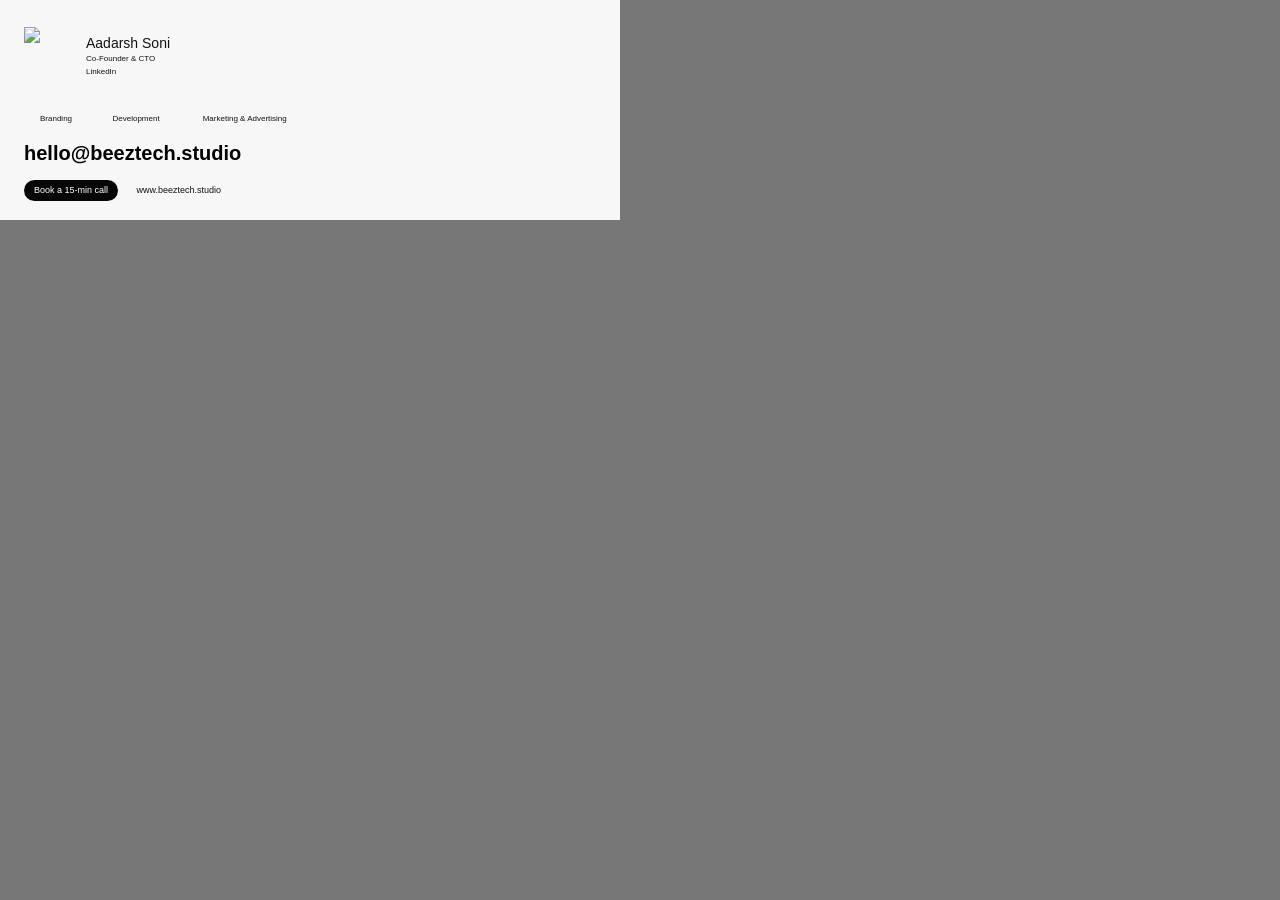
==== index.html @ f5693d4f "Update email address in index.html" ====
<!doctype html>
<html lang="en">

<head>
    <meta charset="UTF-8" />
    <meta name="viewport" content="width=device-width, initial-scale=1.0" />
    <title>Email Signature</title>
</head>

<body style="margin:0;padding:0;background:#777777;">
    <table role="presentation" cellpadding="0" cellspacing="0" border="0" width="620" height="220" style="width:620px;max-width:620px;height:220px;border-collapse:collapse;
           font-family:'Segoe UI','Helvetica Neue',Helvetica,Arial,sans-serif;
           background:#f7f7f7;
           background-image: url('https://raw.githubusercontent.com/abhisheksonias/email/main/logo.png'),
                             url('https://raw.githubusercontent.com/abhisheksonias/email/main/side6.png'),
                             url('https://raw.githubusercontent.com/abhisheksonias/email/main/bg.png');
           background-repeat: no-repeat, no-repeat, no-repeat;
           background-position: right 40px bottom 117px, right -10px top 0px, center;
           background-size: 130px auto, contain, cover;">

        <!-- SPACER: top margin = 15px -->
        <tr>
            <td height="15" style="height:15px;font-size:0;line-height:0;padding:0;"><img
                    src="[data-uri]" width="1"
                    height="15" style="display:block;width:1px;height:15px;" alt="" /></td>
        </tr>

        <!-- ROW 1: Avatar + Name block -->
        <tr>
            <td style="padding:0 24px;font-size:0;line-height:0;">
                <table role="presentation" cellpadding="0" cellspacing="0" border="0" style="border-collapse:collapse;">
                    <tr>
                        <td width="62" valign="top" style="width:62px;padding:0;vertical-align:top;">
                            <img src="https://raw.githubusercontent.com/abhisheksonias/email/main/aadarshh.png"
                                alt="Abhishek Soni" width="52" height="60"
                                style="display:block;border:0;outline:none;text-decoration:none;width:52px;height:60px;" />
                        </td>
                        <td valign="top" style="padding:0;vertical-align:top;">
                            <table role="presentation" cellpadding="0" cellspacing="0" border="0"
                                style="border-collapse:collapse;">
                                <!-- SPACER: push name down from top of avatar = 8px -->
                                <tr>
                                    <td height="8" style="height:8px;font-size:0;line-height:0;padding:0;"><img
                                            src="[data-uri]"
                                            width="1" height="8" style="display:block;width:1px;height:8px;" alt="" />
                                    </td>
                                </tr>
                                <tr>
                                    <td
                                        style="padding:0;font-size:14px;font-weight:500;color:#131316;line-height:16px;white-space:nowrap;">
                                        Aadarsh Soni</td>
                                </tr>
                                <!-- SPACER: name → designation gap = 3px -->
                                <tr>
                                    <td height="3" style="height:3px;font-size:0;line-height:0;padding:0;"><img
                                            src="[data-uri]"
                                            width="1" height="3" style="display:block;width:1px;height:3px;" alt="" />
                                    </td>
                                </tr>
                                <tr>
                                    <td
                                        style="padding:0;font-size:8px;font-weight:400;color:#131316;line-height:10px;white-space:nowrap;">
                                        Co-Founder &amp; CTO</td>
                                </tr>
                                <!-- SPACER: designation → social gap = 3px -->
                                <tr>
                                    <td height="3" style="height:3px;font-size:0;line-height:0;padding:0;"><img
                                            src="[data-uri]"
                                            width="1" height="3" style="display:block;width:1px;height:3px;" alt="" />
                                    </td>
                                </tr>
                                <tr>
                                    <td
                                        style="padding:0;font-size:8px;font-weight:400;color:#131316;line-height:10px;white-space:nowrap;">
                                        <a href="https://www.linkedin.com/in/aadarsh-soni01/" target="_blank"
                                            style="color:#131316;text-decoration:none;">
                                            LinkedIn
                                        </a>
                                    </td>
                                </tr>
                            </table>
                        </td>
                    </tr>
                </table>
            </td>
        </tr>

        <!-- SPACER: name block → services gap = 12px -->
        <tr>
            <td height="12" style="height:12px;font-size:0;line-height:0;padding:0;"><img
                    src="[data-uri]" width="1"
                    height="12" style="display:block;width:1px;height:12px;" alt="" /></td>
        </tr>

        <!-- ROW 2: Services -->
        <tr>
            <td style="padding:0 24px;font-size:0;line-height:0;">
                <table role="presentation" cellpadding="0" cellspacing="0" border="0" width="410"
                    style="border-collapse:collapse;width:280px;">
                    <tr>
                        <td width="110" style="width:110px;padding:0 8px 0 0;vertical-align:middle;white-space:nowrap;">
                            <img src="https://raw.githubusercontent.com/abhisheksonias/email/main/1.png" alt=""
                                width="12" height="12"
                                style="display:inline-block;vertical-align:middle;border:0;width:12px;height:12px;" />
                            <span
                                style="display:inline-block;vertical-align:middle;color:#131316;font-size:8px;font-weight:500;line-height:12px;margin-left:4px;">Branding</span>
                        </td>
                        <td width="135" style="width:135px;padding:0 8px 0 0;vertical-align:middle;white-space:nowrap;">
                            <img src="https://raw.githubusercontent.com/abhisheksonias/email/main/2.png" alt=""
                                width="12" height="12"
                                style="display:inline-block;vertical-align:middle;border:0;width:12px;height:12px;" />
                            <span
                                style="display:inline-block;vertical-align:middle;color:#131316;font-size:8px;font-weight:500;line-height:12px;margin-left:4px;">Development</span>
                        </td>
                        <td width="165" style="width:165px;padding:0;vertical-align:middle;white-space:nowrap;">
                            <img src="https://raw.githubusercontent.com/abhisheksonias/email/main/3.png" alt=""
                                width="12" height="12"
                                style="display:inline-block;vertical-align:middle;border:0;width:12px;height:12px;" />
                            <span
                                style="display:inline-block;vertical-align:middle;color:#131316;font-size:8px;font-weight:500;line-height:12px;margin-left:4px;">Marketing
                                &amp; Advertising</span>
                        </td>
                    </tr>
                </table>
            </td>
        </tr>

        <!-- SPACER: services → email gap = 10px -->
        <tr>
            <td height="10" style="height:10px;font-size:0;line-height:0;padding:0;"><img
                    src="[data-uri]" width="1"
                    height="10" style="display:block;width:1px;height:10px;" alt="" /></td>
        </tr>

        <!-- ROW 3: Email address -->
        <tr>
            <td style="padding:0 24px;font-size:0;line-height:0;">
                <a href="mailto:hello@beeztech.studio" style="color:#000000;text-decoration:none;">
                    <span
                        style="color:#000000;text-decoration:none;font-size:20px;font-weight:700;line-height:22px;">hello</span><!--
      --><span style="color:#000000;text-decoration:none;font-size:20px;font-weight:700;line-height:22px;">&#64;</span><!--
      --><span style="color:#000000;text-decoration:none;font-size:20px;font-weight:700;line-height:22px;">beeztech.studio</span>
                </a>
            </td>
        </tr>

        <!-- SPACER: email → button row gap = 7px -->
        <tr>
            <td height="7" style="height:7px;font-size:0;line-height:0;padding:0;"><img
                    src="[data-uri]" width="1"
                    height="7" style="display:block;width:1px;height:7px;" alt="" /></td>
        </tr>

        <!-- ROW 4: CTA button + website URL -->
        <tr>
            <td style="padding:0 24px;font-size:0;line-height:0;">
                <table role="presentation" cellpadding="0" cellspacing="0" border="0"
                    style="border-collapse:collapse;width:200px;">
                    <tr>
                        <td style="padding:0;vertical-align:middle;">
                            <a href="https://cal.com/beeztech2003/lets-connect" target="_blank"
                                rel="noopener noreferrer"
                                style="display:inline-block;padding:6px 10px;border-radius:999px;background:#070707;color:#ffffff;text-decoration:none;font-size:9px;font-weight:400;line-height:1;white-space:nowrap;">
                                Book a 15-min call
                            </a>
                        </td>
                        <!-- SPACER: button → URL gap = 15px (change this width to adjust) -->
                        <td width="15" style="width:15px;font-size:0;line-height:0;padding:0;"><img
                                src="[data-uri]"
                                width="15" height="1" style="display:block;width:15px;height:1px;" alt="" /></td>
                        <td style="padding:0;vertical-align:middle;">
                            <a href="https://www.beeztech.studio" target="_blank" rel="noopener noreferrer"
                                style="display:inline-block;color:#131316;text-decoration:none;font-size:9px;font-weight:400;line-height:1;white-space:nowrap;">
                                www.beeztech.studio
                            </a>
                        </td>
                    </tr>
                </table>
            </td>
        </tr>

        <!-- SPACER: bottom margin = 15px -->
        <tr>
            <td height="15" style="height:15px;font-size:0;line-height:0;padding:0;"><img
                    src="[data-uri]" width="1"
                    height="15" style="display:block;width:1px;height:15px;" alt="" /></td>
        </tr>

    </table>
</body>

</html>
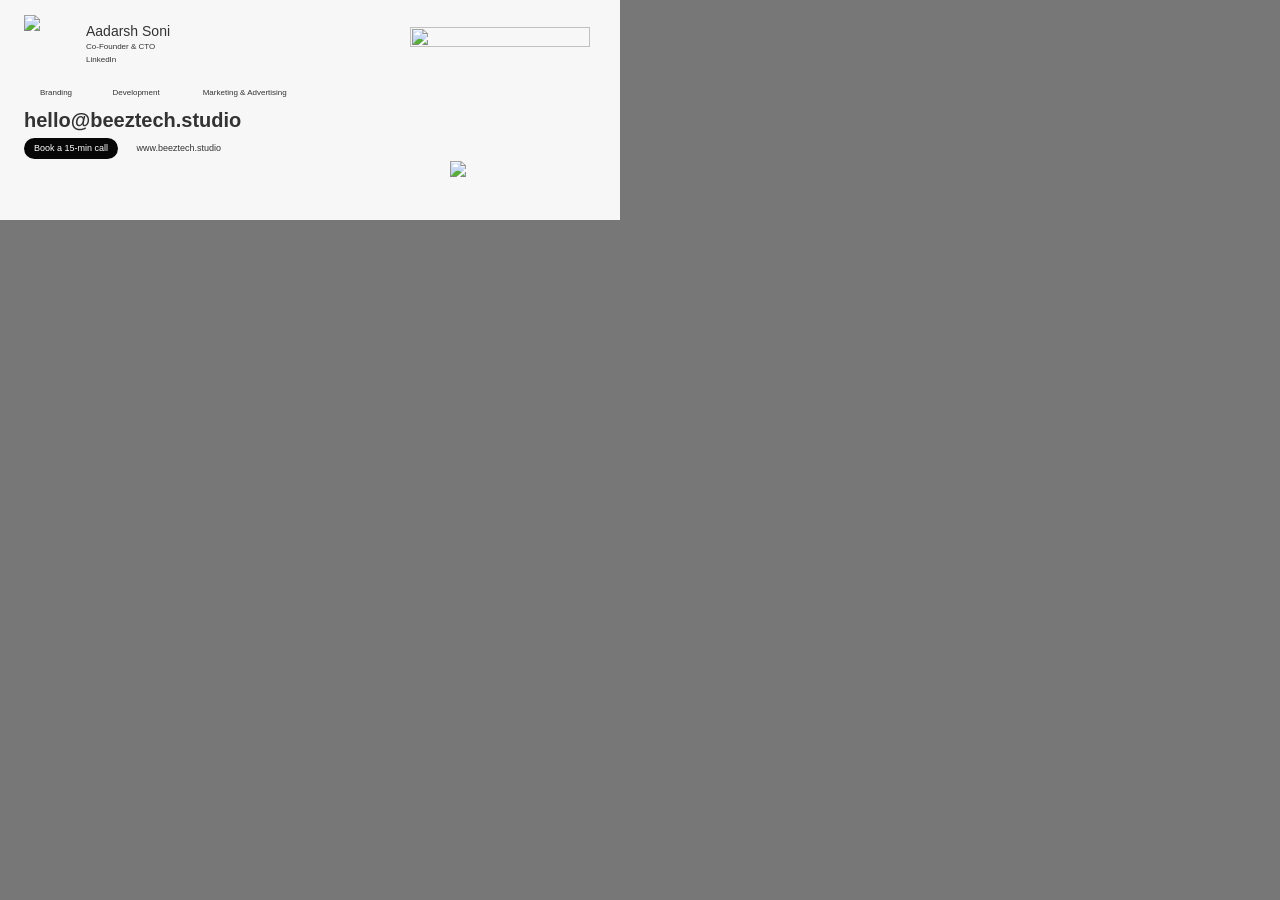
==== commit 14bdbbaa: "Enhance email signature HTML structure and styles for better responsiveness and add color scheme met" ====
--- a/index.html
+++ b/index.html
@@ -4,188 +4,228 @@
 <head>
     <meta charset="UTF-8" />
     <meta name="viewport" content="width=device-width, initial-scale=1.0" />
+    <meta name="color-scheme" content="light" />
+    <meta name="supported-color-schemes" content="light" />
     <title>Email Signature</title>
 </head>
 
 <body style="margin:0;padding:0;background:#777777;">
-    <table role="presentation" cellpadding="0" cellspacing="0" border="0" width="620" height="220" style="width:620px;max-width:620px;height:220px;border-collapse:collapse;
-           font-family:'Segoe UI','Helvetica Neue',Helvetica,Arial,sans-serif;
-           background:#f7f7f7;
-           background-image: url('https://raw.githubusercontent.com/abhisheksonias/email/main/logo.png'),
-                             url('https://raw.githubusercontent.com/abhisheksonias/email/main/side6.png'),
-                             url('https://raw.githubusercontent.com/abhisheksonias/email/main/bg.png');
-           background-repeat: no-repeat, no-repeat, no-repeat;
-           background-position: right 40px bottom 117px, right -10px top 0px, center;
-           background-size: 130px auto, contain, cover;">
-
-        <!-- SPACER: top margin = 15px -->
+    <table role="presentation" cellpadding="0" cellspacing="0" border="0" width="620" height="220" bgcolor="#F7F7F7"
+        style="width:620px;max-width:620px;height:220px;border-collapse:collapse;font-family:'Segoe UI','Helvetica Neue',Helvetica,Arial,sans-serif;background-color:#F7F7F7;">
         <tr>
-            <td height="15" style="height:15px;font-size:0;line-height:0;padding:0;"><img
-                    src="[data-uri]" width="1"
-                    height="15" style="display:block;width:1px;height:15px;" alt="" /></td>
-        </tr>
-
-        <!-- ROW 1: Avatar + Name block -->
-        <tr>
-            <td style="padding:0 24px;font-size:0;line-height:0;">
-                <table role="presentation" cellpadding="0" cellspacing="0" border="0" style="border-collapse:collapse;">
-                    <tr>
-                        <td width="62" valign="top" style="width:62px;padding:0;vertical-align:top;">
-                            <img src="https://raw.githubusercontent.com/abhisheksonias/email/main/aadarshh.png"
-                                alt="Abhishek Soni" width="52" height="60"
-                                style="display:block;border:0;outline:none;text-decoration:none;width:52px;height:60px;" />
-                        </td>
-                        <td valign="top" style="padding:0;vertical-align:top;">
-                            <table role="presentation" cellpadding="0" cellspacing="0" border="0"
-                                style="border-collapse:collapse;">
-                                <!-- SPACER: push name down from top of avatar = 8px -->
+            <!-- LEFT: content -->
+            <td width="400" valign="top" bgcolor="#F7F7F7"
+                style="width:400px;vertical-align:top;background-color:#F7F7F7;padding:0;">
+                <table role="presentation" cellpadding="0" cellspacing="0" border="0" width="100%" bgcolor="#F7F7F7"
+                    style="border-collapse:collapse;width:100%;background-color:#F7F7F7;">
+
+                    <!-- SPACER: top margin = 15px -->
+                    <tr>
+                        <td height="15" bgcolor="#F7F7F7"
+                            style="height:15px;font-size:0;line-height:0;padding:0;background-color:#F7F7F7;"><img
+                                src="[data-uri]"
+                                width="1" height="15" style="display:block;width:1px;height:15px;" alt="" /></td>
+                    </tr>
+
+                    <!-- ROW 1: Avatar + Name block -->
+                    <tr>
+                        <td bgcolor="#F7F7F7" style="padding:0 24px;font-size:0;line-height:0;background-color:#F7F7F7;">
+                            <table role="presentation" cellpadding="0" cellspacing="0" border="0" bgcolor="#F7F7F7"
+                                style="border-collapse:collapse;background-color:#F7F7F7;">
                                 <tr>
-                                    <td height="8" style="height:8px;font-size:0;line-height:0;padding:0;"><img
-                                            src="[data-uri]"
-                                            width="1" height="8" style="display:block;width:1px;height:8px;" alt="" />
-                                    </td>
-                                </tr>
-                                <tr>
-                                    <td
-                                        style="padding:0;font-size:14px;font-weight:500;color:#131316;line-height:16px;white-space:nowrap;">
-                                        Aadarsh Soni</td>
-                                </tr>
-                                <!-- SPACER: name → designation gap = 3px -->
-                                <tr>
-                                    <td height="3" style="height:3px;font-size:0;line-height:0;padding:0;"><img
-                                            src="[data-uri]"
-                                            width="1" height="3" style="display:block;width:1px;height:3px;" alt="" />
-                                    </td>
-                                </tr>
-                                <tr>
-                                    <td
-                                        style="padding:0;font-size:8px;font-weight:400;color:#131316;line-height:10px;white-space:nowrap;">
-                                        Co-Founder &amp; CTO</td>
-                                </tr>
-                                <!-- SPACER: designation → social gap = 3px -->
-                                <tr>
-                                    <td height="3" style="height:3px;font-size:0;line-height:0;padding:0;"><img
-                                            src="[data-uri]"
-                                            width="1" height="3" style="display:block;width:1px;height:3px;" alt="" />
-                                    </td>
-                                </tr>
-                                <tr>
-                                    <td
-                                        style="padding:0;font-size:8px;font-weight:400;color:#131316;line-height:10px;white-space:nowrap;">
-                                        <a href="https://www.linkedin.com/in/aadarsh-soni01/" target="_blank"
-                                            style="color:#131316;text-decoration:none;">
-                                            LinkedIn
-                                        </a>
+                                    <td width="62" valign="top" bgcolor="#F7F7F7"
+                                        style="width:62px;padding:0;vertical-align:top;background-color:#F7F7F7;">
+                                        <img src="https://raw.githubusercontent.com/abhisheksonias/email/main/aadarshh.png"
+                                            alt="Aadarsh Soni" width="52" height="60"
+                                            style="display:block;border:0;outline:none;text-decoration:none;width:52px;height:60px;" />
+                                    </td>
+                                    <td valign="top" bgcolor="#F7F7F7"
+                                        style="padding:0;vertical-align:top;background-color:#F7F7F7;">
+                                        <table role="presentation" cellpadding="0" cellspacing="0" border="0"
+                                            bgcolor="#F7F7F7" style="border-collapse:collapse;background-color:#F7F7F7;">
+                                            <!-- SPACER: push name down from top of avatar = 8px -->
+                                            <tr>
+                                                <td height="8" bgcolor="#F7F7F7"
+                                                    style="height:8px;font-size:0;line-height:0;padding:0;background-color:#F7F7F7;">
+                                                    <img src="[data-uri]"
+                                                        width="1" height="8"
+                                                        style="display:block;width:1px;height:8px;" alt="" />
+                                                </td>
+                                            </tr>
+                                            <tr>
+                                                <td bgcolor="#F7F7F7"
+                                                    style="padding:0;font-size:14px;font-weight:500;color:#333333;line-height:16px;white-space:nowrap;background-color:#F7F7F7;">
+                                                    Aadarsh Soni</td>
+                                            </tr>
+                                            <!-- SPACER: name → designation gap = 3px -->
+                                            <tr>
+                                                <td height="3" bgcolor="#F7F7F7"
+                                                    style="height:3px;font-size:0;line-height:0;padding:0;background-color:#F7F7F7;">
+                                                    <img src="[data-uri]"
+                                                        width="1" height="3"
+                                                        style="display:block;width:1px;height:3px;" alt="" />
+                                                </td>
+                                            </tr>
+                                            <tr>
+                                                <td bgcolor="#F7F7F7"
+                                                    style="padding:0;font-size:8px;font-weight:400;color:#333333;line-height:10px;white-space:nowrap;background-color:#F7F7F7;">
+                                                    Co-Founder &amp; CTO</td>
+                                            </tr>
+                                            <!-- SPACER: designation → social gap = 3px -->
+                                            <tr>
+                                                <td height="3" bgcolor="#F7F7F7"
+                                                    style="height:3px;font-size:0;line-height:0;padding:0;background-color:#F7F7F7;">
+                                                    <img src="[data-uri]"
+                                                        width="1" height="3"
+                                                        style="display:block;width:1px;height:3px;" alt="" />
+                                                </td>
+                                            </tr>
+                                            <tr>
+                                                <td bgcolor="#F7F7F7"
+                                                    style="padding:0;font-size:8px;font-weight:400;color:#333333;line-height:10px;white-space:nowrap;background-color:#F7F7F7;">
+                                                    <a href="https://www.linkedin.com/in/aadarsh-soni01/"
+                                                        target="_blank"
+                                                        style="color:#333333;text-decoration:none;">
+                                                        LinkedIn
+                                                    </a>
+                                                </td>
+                                            </tr>
+                                        </table>
                                     </td>
                                 </tr>
                             </table>
                         </td>
                     </tr>
+
+                    <!-- SPACER: name block → services gap = 12px -->
+                    <tr>
+                        <td height="12" bgcolor="#F7F7F7"
+                            style="height:12px;font-size:0;line-height:0;padding:0;background-color:#F7F7F7;"><img
+                                src="[data-uri]"
+                                width="1" height="12" style="display:block;width:1px;height:12px;" alt="" /></td>
+                    </tr>
+
+                    <!-- ROW 2: Services -->
+                    <tr>
+                        <td bgcolor="#F7F7F7" style="padding:0 24px;font-size:0;line-height:0;background-color:#F7F7F7;">
+                            <table role="presentation" cellpadding="0" cellspacing="0" border="0" width="280"
+                                bgcolor="#F7F7F7" style="border-collapse:collapse;width:280px;background-color:#F7F7F7;">
+                                <tr>
+                                    <td width="110" bgcolor="#F7F7F7"
+                                        style="width:110px;padding:0 8px 0 0;vertical-align:middle;white-space:nowrap;background-color:#F7F7F7;">
+                                        <img src="https://raw.githubusercontent.com/abhisheksonias/email/main/1.png"
+                                            alt="" width="12" height="12"
+                                            style="display:inline-block;vertical-align:middle;border:0;width:12px;height:12px;" />
+                                        <span
+                                            style="display:inline-block;vertical-align:middle;color:#333333;font-size:8px;font-weight:500;line-height:12px;margin-left:4px;">Branding</span>
+                                    </td>
+                                    <td width="135" bgcolor="#F7F7F7"
+                                        style="width:135px;padding:0 8px 0 0;vertical-align:middle;white-space:nowrap;background-color:#F7F7F7;">
+                                        <img src="https://raw.githubusercontent.com/abhisheksonias/email/main/2.png"
+                                            alt="" width="12" height="12"
+                                            style="display:inline-block;vertical-align:middle;border:0;width:12px;height:12px;" />
+                                        <span
+                                            style="display:inline-block;vertical-align:middle;color:#333333;font-size:8px;font-weight:500;line-height:12px;margin-left:4px;">Development</span>
+                                    </td>
+                                    <td width="165" bgcolor="#F7F7F7"
+                                        style="width:165px;padding:0;vertical-align:middle;white-space:nowrap;background-color:#F7F7F7;">
+                                        <img src="https://raw.githubusercontent.com/abhisheksonias/email/main/3.png"
+                                            alt="" width="12" height="12"
+                                            style="display:inline-block;vertical-align:middle;border:0;width:12px;height:12px;" />
+                                        <span
+                                            style="display:inline-block;vertical-align:middle;color:#333333;font-size:8px;font-weight:500;line-height:12px;margin-left:4px;">Marketing
+                                            &amp; Advertising</span>
+                                    </td>
+                                </tr>
+                            </table>
+                        </td>
+                    </tr>
+
+                    <!-- SPACER: services → email gap = 10px -->
+                    <tr>
+                        <td height="10" bgcolor="#F7F7F7"
+                            style="height:10px;font-size:0;line-height:0;padding:0;background-color:#F7F7F7;"><img
+                                src="[data-uri]"
+                                width="1" height="10" style="display:block;width:1px;height:10px;" alt="" /></td>
+                    </tr>
+
+                    <!-- ROW 3: Email address -->
+                    <tr>
+                        <td bgcolor="#F7F7F7" style="padding:0 24px;font-size:0;line-height:0;background-color:#F7F7F7;">
+                            <a href="mailto:hello@beeztech.studio" style="color:#333333;text-decoration:none;">
+                                <span
+                                    style="color:#333333;text-decoration:none;font-size:20px;font-weight:700;line-height:22px;">hello</span><!--
+      --><span
+                                    style="color:#333333;text-decoration:none;font-size:20px;font-weight:700;line-height:22px;">&#64;</span><!--
+      --><span
+                                    style="color:#333333;text-decoration:none;font-size:20px;font-weight:700;line-height:22px;">beeztech.studio</span>
+                            </a>
+                        </td>
+                    </tr>
+
+                    <!-- SPACER: email → button row gap = 7px -->
+                    <tr>
+                        <td height="7" bgcolor="#F7F7F7"
+                            style="height:7px;font-size:0;line-height:0;padding:0;background-color:#F7F7F7;"><img
+                                src="[data-uri]"
+                                width="1" height="7" style="display:block;width:1px;height:7px;" alt="" /></td>
+                    </tr>
+
+                    <!-- ROW 4: CTA button + website URL -->
+                    <tr>
+                        <td bgcolor="#F7F7F7" style="padding:0 24px;font-size:0;line-height:0;background-color:#F7F7F7;">
+                            <table role="presentation" cellpadding="0" cellspacing="0" border="0" bgcolor="#F7F7F7"
+                                style="border-collapse:collapse;width:200px;background-color:#F7F7F7;">
+                                <tr>
+                                    <td bgcolor="#F7F7F7"
+                                        style="padding:0;vertical-align:middle;background-color:#F7F7F7;">
+                                        <a href="https://cal.com/beeztech2003/lets-connect" target="_blank"
+                                            rel="noopener noreferrer"
+                                            style="display:inline-block;padding:6px 10px;border-radius:999px;background:#070707;color:#ffffff;text-decoration:none;font-size:9px;font-weight:400;line-height:1;white-space:nowrap;">
+                                            Book a 15-min call
+                                        </a>
+                                    </td>
+                                    <!-- SPACER: button → URL gap = 15px -->
+                                    <td width="15" bgcolor="#F7F7F7"
+                                        style="width:15px;font-size:0;line-height:0;padding:0;background-color:#F7F7F7;">
+                                        <img src="[data-uri]"
+                                            width="15" height="1" style="display:block;width:15px;height:1px;"
+                                            alt="" />
+                                    </td>
+                                    <td bgcolor="#F7F7F7"
+                                        style="padding:0;vertical-align:middle;background-color:#F7F7F7;">
+                                        <a href="https://www.beeztech.studio" target="_blank" rel="noopener noreferrer"
+                                            style="display:inline-block;color:#333333;text-decoration:none;font-size:9px;font-weight:400;line-height:1;white-space:nowrap;">
+                                            www.beeztech.studio
+                                        </a>
+                                    </td>
+                                </tr>
+                            </table>
+                        </td>
+                    </tr>
+
+                    <!-- SPACER: bottom margin = 15px -->
+                    <tr>
+                        <td height="15" bgcolor="#F7F7F7"
+                            style="height:15px;font-size:0;line-height:0;padding:0;background-color:#F7F7F7;"><img
+                                src="[data-uri]"
+                                width="1" height="15" style="display:block;width:1px;height:15px;" alt="" /></td>
+                    </tr>
+
                 </table>
             </td>
-        </tr>
-
-        <!-- SPACER: name block → services gap = 12px -->
-        <tr>
-            <td height="12" style="height:12px;font-size:0;line-height:0;padding:0;"><img
-                    src="[data-uri]" width="1"
-                    height="12" style="display:block;width:1px;height:12px;" alt="" /></td>
-        </tr>
-
-        <!-- ROW 2: Services -->
-        <tr>
-            <td style="padding:0 24px;font-size:0;line-height:0;">
-                <table role="presentation" cellpadding="0" cellspacing="0" border="0" width="410"
-                    style="border-collapse:collapse;width:280px;">
-                    <tr>
-                        <td width="110" style="width:110px;padding:0 8px 0 0;vertical-align:middle;white-space:nowrap;">
-                            <img src="https://raw.githubusercontent.com/abhisheksonias/email/main/1.png" alt=""
-                                width="12" height="12"
-                                style="display:inline-block;vertical-align:middle;border:0;width:12px;height:12px;" />
-                            <span
-                                style="display:inline-block;vertical-align:middle;color:#131316;font-size:8px;font-weight:500;line-height:12px;margin-left:4px;">Branding</span>
-                        </td>
-                        <td width="135" style="width:135px;padding:0 8px 0 0;vertical-align:middle;white-space:nowrap;">
-                            <img src="https://raw.githubusercontent.com/abhisheksonias/email/main/2.png" alt=""
-                                width="12" height="12"
-                                style="display:inline-block;vertical-align:middle;border:0;width:12px;height:12px;" />
-                            <span
-                                style="display:inline-block;vertical-align:middle;color:#131316;font-size:8px;font-weight:500;line-height:12px;margin-left:4px;">Development</span>
-                        </td>
-                        <td width="165" style="width:165px;padding:0;vertical-align:middle;white-space:nowrap;">
-                            <img src="https://raw.githubusercontent.com/abhisheksonias/email/main/3.png" alt=""
-                                width="12" height="12"
-                                style="display:inline-block;vertical-align:middle;border:0;width:12px;height:12px;" />
-                            <span
-                                style="display:inline-block;vertical-align:middle;color:#131316;font-size:8px;font-weight:500;line-height:12px;margin-left:4px;">Marketing
-                                &amp; Advertising</span>
-                        </td>
-                    </tr>
-                </table>
+
+            <!-- RIGHT: decorative images (real <img> so Workspace Gmail shows them) -->
+            <td width="220" valign="middle" align="right" bgcolor="#F7F7F7"
+                style="width:220px;vertical-align:middle;text-align:right;background-color:#F7F7F7;padding:10px 30px 10px 0;font-size:0;line-height:0;">
+                <img src="https://raw.githubusercontent.com/abhisheksonias/email/main/side6.png" alt="" width="180"
+                    height="126"
+                    style="display:block;border:0;outline:none;text-decoration:none;width:180px;height:auto;margin:0 0 8px auto;" />
+                <img src="https://raw.githubusercontent.com/abhisheksonias/email/main/logo.png" alt="Beeztech"
+                    width="130" height="32"
+                    style="display:block;border:0;outline:none;text-decoration:none;width:130px;height:auto;margin:0 10px 0 auto;" />
             </td>
         </tr>
-
-        <!-- SPACER: services → email gap = 10px -->
-        <tr>
-            <td height="10" style="height:10px;font-size:0;line-height:0;padding:0;"><img
-                    src="[data-uri]" width="1"
-                    height="10" style="display:block;width:1px;height:10px;" alt="" /></td>
-        </tr>
-
-        <!-- ROW 3: Email address -->
-        <tr>
-            <td style="padding:0 24px;font-size:0;line-height:0;">
-                <a href="mailto:hello@beeztech.studio" style="color:#000000;text-decoration:none;">
-                    <span
-                        style="color:#000000;text-decoration:none;font-size:20px;font-weight:700;line-height:22px;">hello</span><!--
-      --><span style="color:#000000;text-decoration:none;font-size:20px;font-weight:700;line-height:22px;">&#64;</span><!--
-      --><span style="color:#000000;text-decoration:none;font-size:20px;font-weight:700;line-height:22px;">beeztech.studio</span>
-                </a>
-            </td>
-        </tr>
-
-        <!-- SPACER: email → button row gap = 7px -->
-        <tr>
-            <td height="7" style="height:7px;font-size:0;line-height:0;padding:0;"><img
-                    src="[data-uri]" width="1"
-                    height="7" style="display:block;width:1px;height:7px;" alt="" /></td>
-        </tr>
-
-        <!-- ROW 4: CTA button + website URL -->
-        <tr>
-            <td style="padding:0 24px;font-size:0;line-height:0;">
-                <table role="presentation" cellpadding="0" cellspacing="0" border="0"
-                    style="border-collapse:collapse;width:200px;">
-                    <tr>
-                        <td style="padding:0;vertical-align:middle;">
-                            <a href="https://cal.com/beeztech2003/lets-connect" target="_blank"
-                                rel="noopener noreferrer"
-                                style="display:inline-block;padding:6px 10px;border-radius:999px;background:#070707;color:#ffffff;text-decoration:none;font-size:9px;font-weight:400;line-height:1;white-space:nowrap;">
-                                Book a 15-min call
-                            </a>
-                        </td>
-                        <!-- SPACER: button → URL gap = 15px (change this width to adjust) -->
-                        <td width="15" style="width:15px;font-size:0;line-height:0;padding:0;"><img
-                                src="[data-uri]"
-                                width="15" height="1" style="display:block;width:15px;height:1px;" alt="" /></td>
-                        <td style="padding:0;vertical-align:middle;">
-                            <a href="https://www.beeztech.studio" target="_blank" rel="noopener noreferrer"
-                                style="display:inline-block;color:#131316;text-decoration:none;font-size:9px;font-weight:400;line-height:1;white-space:nowrap;">
-                                www.beeztech.studio
-                            </a>
-                        </td>
-                    </tr>
-                </table>
-            </td>
-        </tr>
-
-        <!-- SPACER: bottom margin = 15px -->
-        <tr>
-            <td height="15" style="height:15px;font-size:0;line-height:0;padding:0;"><img
-                    src="[data-uri]" width="1"
-                    height="15" style="display:block;width:1px;height:15px;" alt="" /></td>
-        </tr>
-
     </table>
 </body>
 
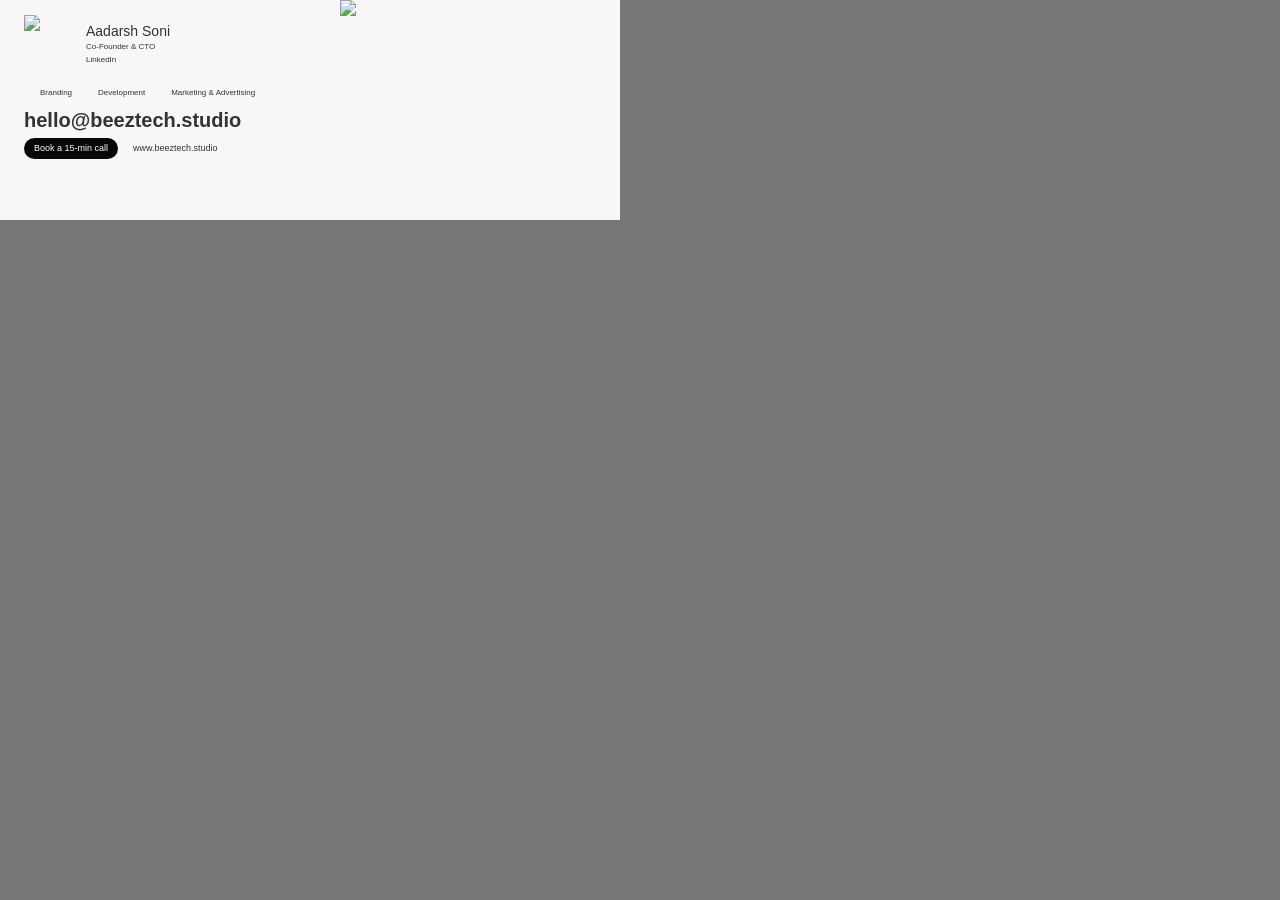
==== commit dce0a79a: "Fix signature layout with Gmail-safe right panel image. Replace stacked side/logo images with a sing" ====
--- a/index.html
+++ b/index.html
@@ -13,13 +13,12 @@
     <table role="presentation" cellpadding="0" cellspacing="0" border="0" width="620" height="220" bgcolor="#F7F7F7"
         style="width:620px;max-width:620px;height:220px;border-collapse:collapse;font-family:'Segoe UI','Helvetica Neue',Helvetica,Arial,sans-serif;background-color:#F7F7F7;">
         <tr>
-            <!-- LEFT: content -->
-            <td width="400" valign="top" bgcolor="#F7F7F7"
-                style="width:400px;vertical-align:top;background-color:#F7F7F7;padding:0;">
-                <table role="presentation" cellpadding="0" cellspacing="0" border="0" width="100%" bgcolor="#F7F7F7"
-                    style="border-collapse:collapse;width:100%;background-color:#F7F7F7;">
-
-                    <!-- SPACER: top margin = 15px -->
+            <!-- LEFT: text content -->
+            <td width="340" height="220" valign="top" bgcolor="#F7F7F7"
+                style="width:340px;height:220px;vertical-align:top;background-color:#F7F7F7;padding:0;">
+                <table role="presentation" cellpadding="0" cellspacing="0" border="0" width="340" bgcolor="#F7F7F7"
+                    style="border-collapse:collapse;width:340px;background-color:#F7F7F7;">
+
                     <tr>
                         <td height="15" bgcolor="#F7F7F7"
                             style="height:15px;font-size:0;line-height:0;padding:0;background-color:#F7F7F7;"><img
@@ -27,9 +26,8 @@
                                 width="1" height="15" style="display:block;width:1px;height:15px;" alt="" /></td>
                     </tr>
 
-                    <!-- ROW 1: Avatar + Name block -->
-                    <tr>
-                        <td bgcolor="#F7F7F7" style="padding:0 24px;font-size:0;line-height:0;background-color:#F7F7F7;">
+                    <tr>
+                        <td bgcolor="#F7F7F7" style="padding:0 0 0 24px;font-size:0;line-height:0;background-color:#F7F7F7;">
                             <table role="presentation" cellpadding="0" cellspacing="0" border="0" bgcolor="#F7F7F7"
                                 style="border-collapse:collapse;background-color:#F7F7F7;">
                                 <tr>
@@ -43,7 +41,6 @@
                                         style="padding:0;vertical-align:top;background-color:#F7F7F7;">
                                         <table role="presentation" cellpadding="0" cellspacing="0" border="0"
                                             bgcolor="#F7F7F7" style="border-collapse:collapse;background-color:#F7F7F7;">
-                                            <!-- SPACER: push name down from top of avatar = 8px -->
                                             <tr>
                                                 <td height="8" bgcolor="#F7F7F7"
                                                     style="height:8px;font-size:0;line-height:0;padding:0;background-color:#F7F7F7;">
@@ -57,7 +54,6 @@
                                                     style="padding:0;font-size:14px;font-weight:500;color:#333333;line-height:16px;white-space:nowrap;background-color:#F7F7F7;">
                                                     Aadarsh Soni</td>
                                             </tr>
-                                            <!-- SPACER: name → designation gap = 3px -->
                                             <tr>
                                                 <td height="3" bgcolor="#F7F7F7"
                                                     style="height:3px;font-size:0;line-height:0;padding:0;background-color:#F7F7F7;">
@@ -71,7 +67,6 @@
                                                     style="padding:0;font-size:8px;font-weight:400;color:#333333;line-height:10px;white-space:nowrap;background-color:#F7F7F7;">
                                                     Co-Founder &amp; CTO</td>
                                             </tr>
-                                            <!-- SPACER: designation → social gap = 3px -->
                                             <tr>
                                                 <td height="3" bgcolor="#F7F7F7"
                                                     style="height:3px;font-size:0;line-height:0;padding:0;background-color:#F7F7F7;">
@@ -84,8 +79,7 @@
                                                 <td bgcolor="#F7F7F7"
                                                     style="padding:0;font-size:8px;font-weight:400;color:#333333;line-height:10px;white-space:nowrap;background-color:#F7F7F7;">
                                                     <a href="https://www.linkedin.com/in/aadarsh-soni01/"
-                                                        target="_blank"
-                                                        style="color:#333333;text-decoration:none;">
+                                                        target="_blank" style="color:#333333;text-decoration:none;">
                                                         LinkedIn
                                                     </a>
                                                 </td>
@@ -97,7 +91,6 @@
                         </td>
                     </tr>
 
-                    <!-- SPACER: name block → services gap = 12px -->
                     <tr>
                         <td height="12" bgcolor="#F7F7F7"
                             style="height:12px;font-size:0;line-height:0;padding:0;background-color:#F7F7F7;"><img
@@ -105,30 +98,29 @@
                                 width="1" height="12" style="display:block;width:1px;height:12px;" alt="" /></td>
                     </tr>
 
-                    <!-- ROW 2: Services -->
-                    <tr>
-                        <td bgcolor="#F7F7F7" style="padding:0 24px;font-size:0;line-height:0;background-color:#F7F7F7;">
-                            <table role="presentation" cellpadding="0" cellspacing="0" border="0" width="280"
-                                bgcolor="#F7F7F7" style="border-collapse:collapse;width:280px;background-color:#F7F7F7;">
+                    <tr>
+                        <td bgcolor="#F7F7F7" style="padding:0 0 0 24px;font-size:0;line-height:0;background-color:#F7F7F7;">
+                            <table role="presentation" cellpadding="0" cellspacing="0" border="0" bgcolor="#F7F7F7"
+                                style="border-collapse:collapse;background-color:#F7F7F7;">
                                 <tr>
-                                    <td width="110" bgcolor="#F7F7F7"
-                                        style="width:110px;padding:0 8px 0 0;vertical-align:middle;white-space:nowrap;background-color:#F7F7F7;">
+                                    <td bgcolor="#F7F7F7"
+                                        style="padding:0 10px 0 0;vertical-align:middle;white-space:nowrap;background-color:#F7F7F7;">
                                         <img src="https://raw.githubusercontent.com/abhisheksonias/email/main/1.png"
                                             alt="" width="12" height="12"
                                             style="display:inline-block;vertical-align:middle;border:0;width:12px;height:12px;" />
                                         <span
                                             style="display:inline-block;vertical-align:middle;color:#333333;font-size:8px;font-weight:500;line-height:12px;margin-left:4px;">Branding</span>
                                     </td>
-                                    <td width="135" bgcolor="#F7F7F7"
-                                        style="width:135px;padding:0 8px 0 0;vertical-align:middle;white-space:nowrap;background-color:#F7F7F7;">
+                                    <td bgcolor="#F7F7F7"
+                                        style="padding:0 10px 0 0;vertical-align:middle;white-space:nowrap;background-color:#F7F7F7;">
                                         <img src="https://raw.githubusercontent.com/abhisheksonias/email/main/2.png"
                                             alt="" width="12" height="12"
                                             style="display:inline-block;vertical-align:middle;border:0;width:12px;height:12px;" />
                                         <span
                                             style="display:inline-block;vertical-align:middle;color:#333333;font-size:8px;font-weight:500;line-height:12px;margin-left:4px;">Development</span>
                                     </td>
-                                    <td width="165" bgcolor="#F7F7F7"
-                                        style="width:165px;padding:0;vertical-align:middle;white-space:nowrap;background-color:#F7F7F7;">
+                                    <td bgcolor="#F7F7F7"
+                                        style="padding:0;vertical-align:middle;white-space:nowrap;background-color:#F7F7F7;">
                                         <img src="https://raw.githubusercontent.com/abhisheksonias/email/main/3.png"
                                             alt="" width="12" height="12"
                                             style="display:inline-block;vertical-align:middle;border:0;width:12px;height:12px;" />
@@ -141,7 +133,6 @@
                         </td>
                     </tr>
 
-                    <!-- SPACER: services → email gap = 10px -->
                     <tr>
                         <td height="10" bgcolor="#F7F7F7"
                             style="height:10px;font-size:0;line-height:0;padding:0;background-color:#F7F7F7;"><img
@@ -149,9 +140,8 @@
                                 width="1" height="10" style="display:block;width:1px;height:10px;" alt="" /></td>
                     </tr>
 
-                    <!-- ROW 3: Email address -->
-                    <tr>
-                        <td bgcolor="#F7F7F7" style="padding:0 24px;font-size:0;line-height:0;background-color:#F7F7F7;">
+                    <tr>
+                        <td bgcolor="#F7F7F7" style="padding:0 0 0 24px;font-size:0;line-height:0;background-color:#F7F7F7;">
                             <a href="mailto:hello@beeztech.studio" style="color:#333333;text-decoration:none;">
                                 <span
                                     style="color:#333333;text-decoration:none;font-size:20px;font-weight:700;line-height:22px;">hello</span><!--
@@ -163,7 +153,6 @@
                         </td>
                     </tr>
 
-                    <!-- SPACER: email → button row gap = 7px -->
                     <tr>
                         <td height="7" bgcolor="#F7F7F7"
                             style="height:7px;font-size:0;line-height:0;padding:0;background-color:#F7F7F7;"><img
@@ -171,11 +160,10 @@
                                 width="1" height="7" style="display:block;width:1px;height:7px;" alt="" /></td>
                     </tr>
 
-                    <!-- ROW 4: CTA button + website URL -->
-                    <tr>
-                        <td bgcolor="#F7F7F7" style="padding:0 24px;font-size:0;line-height:0;background-color:#F7F7F7;">
+                    <tr>
+                        <td bgcolor="#F7F7F7" style="padding:0 0 0 24px;font-size:0;line-height:0;background-color:#F7F7F7;">
                             <table role="presentation" cellpadding="0" cellspacing="0" border="0" bgcolor="#F7F7F7"
-                                style="border-collapse:collapse;width:200px;background-color:#F7F7F7;">
+                                style="border-collapse:collapse;background-color:#F7F7F7;">
                                 <tr>
                                     <td bgcolor="#F7F7F7"
                                         style="padding:0;vertical-align:middle;background-color:#F7F7F7;">
@@ -185,7 +173,6 @@
                                             Book a 15-min call
                                         </a>
                                     </td>
-                                    <!-- SPACER: button → URL gap = 15px -->
                                     <td width="15" bgcolor="#F7F7F7"
                                         style="width:15px;font-size:0;line-height:0;padding:0;background-color:#F7F7F7;">
                                         <img src="[data-uri]"
@@ -204,26 +191,21 @@
                         </td>
                     </tr>
 
-                    <!-- SPACER: bottom margin = 15px -->
                     <tr>
                         <td height="15" bgcolor="#F7F7F7"
                             style="height:15px;font-size:0;line-height:0;padding:0;background-color:#F7F7F7;"><img
                                 src="[data-uri]"
                                 width="1" height="15" style="display:block;width:1px;height:15px;" alt="" /></td>
                     </tr>
-
                 </table>
             </td>
 
-            <!-- RIGHT: decorative images (real <img> so Workspace Gmail shows them) -->
-            <td width="220" valign="middle" align="right" bgcolor="#F7F7F7"
-                style="width:220px;vertical-align:middle;text-align:right;background-color:#F7F7F7;padding:10px 30px 10px 0;font-size:0;line-height:0;">
-                <img src="https://raw.githubusercontent.com/abhisheksonias/email/main/side6.png" alt="" width="180"
-                    height="126"
-                    style="display:block;border:0;outline:none;text-decoration:none;width:180px;height:auto;margin:0 0 8px auto;" />
-                <img src="https://raw.githubusercontent.com/abhisheksonias/email/main/logo.png" alt="Beeztech"
-                    width="130" height="32"
-                    style="display:block;border:0;outline:none;text-decoration:none;width:130px;height:auto;margin:0 10px 0 auto;" />
+            <!-- RIGHT: hex grid + logo as one image (Gmail-safe) -->
+            <td width="280" height="220" valign="top" bgcolor="#F7F7F7"
+                style="width:280px;height:220px;vertical-align:top;background-color:#F7F7F7;padding:0;font-size:0;line-height:0;">
+                <img src="https://raw.githubusercontent.com/abhisheksonias/email/main/panel-right.png" alt="Beeztech"
+                    width="280" height="220"
+                    style="display:block;border:0;outline:none;text-decoration:none;width:280px;height:220px;" />
             </td>
         </tr>
     </table>
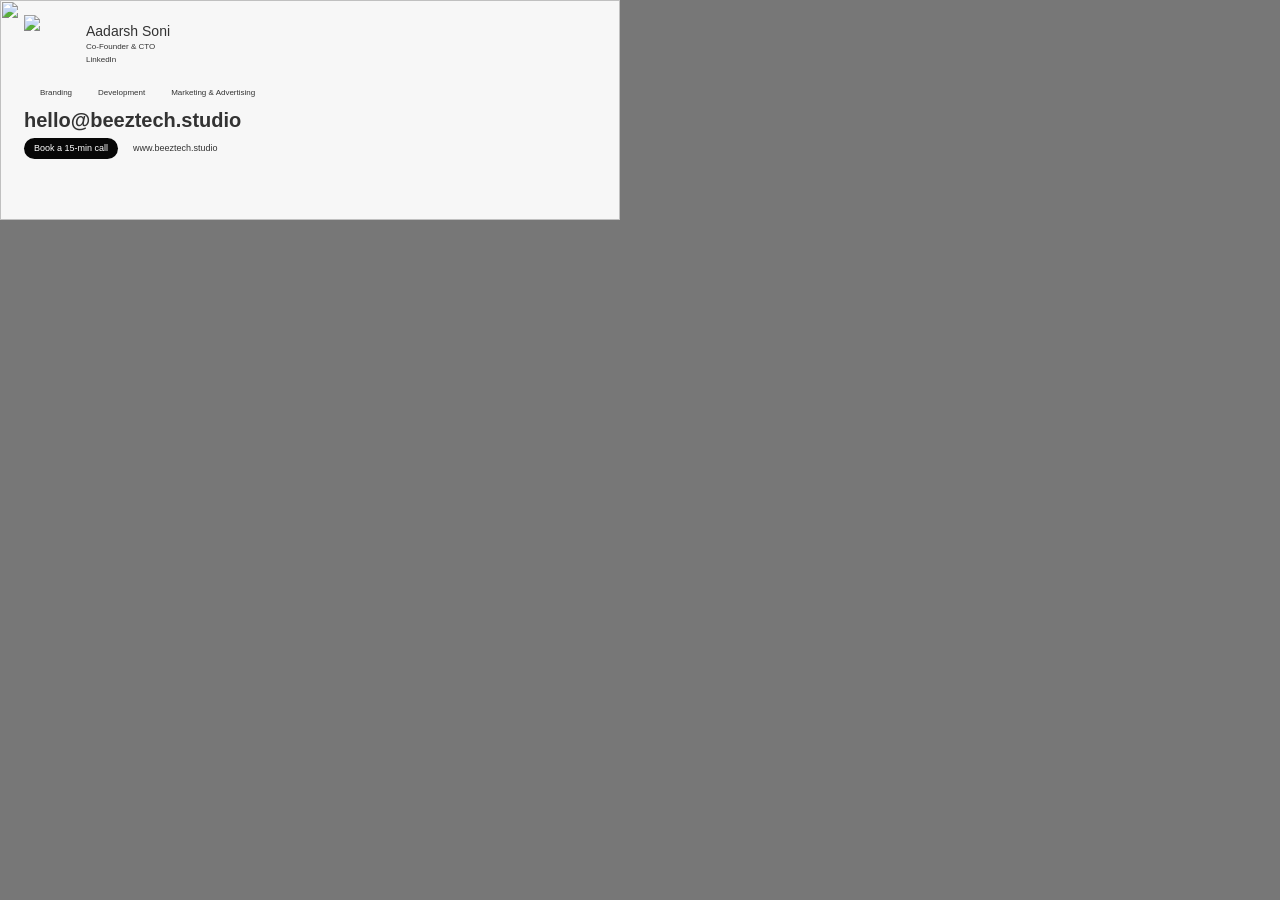
==== commit a9490615: "Fit bg.png as full signature background with content overlay. Bake a 620x220 cover-fitted background" ====
--- a/index.html
+++ b/index.html
@@ -10,202 +10,207 @@
 </head>
 
 <body style="margin:0;padding:0;background:#777777;">
+    <!-- Full-card bg.png fitted as a real <img>; content overlays on top (Gmail-safe) -->
     <table role="presentation" cellpadding="0" cellspacing="0" border="0" width="620" height="220" bgcolor="#F7F7F7"
         style="width:620px;max-width:620px;height:220px;border-collapse:collapse;font-family:'Segoe UI','Helvetica Neue',Helvetica,Arial,sans-serif;background-color:#F7F7F7;">
         <tr>
-            <!-- LEFT: text content -->
-            <td width="340" height="220" valign="top" bgcolor="#F7F7F7"
-                style="width:340px;height:220px;vertical-align:top;background-color:#F7F7F7;padding:0;">
-                <table role="presentation" cellpadding="0" cellspacing="0" border="0" width="340" bgcolor="#F7F7F7"
-                    style="border-collapse:collapse;width:340px;background-color:#F7F7F7;">
-
-                    <tr>
-                        <td height="15" bgcolor="#F7F7F7"
-                            style="height:15px;font-size:0;line-height:0;padding:0;background-color:#F7F7F7;"><img
-                                src="[data-uri]"
-                                width="1" height="15" style="display:block;width:1px;height:15px;" alt="" /></td>
-                    </tr>
-
-                    <tr>
-                        <td bgcolor="#F7F7F7" style="padding:0 0 0 24px;font-size:0;line-height:0;background-color:#F7F7F7;">
-                            <table role="presentation" cellpadding="0" cellspacing="0" border="0" bgcolor="#F7F7F7"
-                                style="border-collapse:collapse;background-color:#F7F7F7;">
-                                <tr>
-                                    <td width="62" valign="top" bgcolor="#F7F7F7"
-                                        style="width:62px;padding:0;vertical-align:top;background-color:#F7F7F7;">
-                                        <img src="https://raw.githubusercontent.com/abhisheksonias/email/main/aadarshh.png"
-                                            alt="Aadarsh Soni" width="52" height="60"
-                                            style="display:block;border:0;outline:none;text-decoration:none;width:52px;height:60px;" />
-                                    </td>
-                                    <td valign="top" bgcolor="#F7F7F7"
-                                        style="padding:0;vertical-align:top;background-color:#F7F7F7;">
-                                        <table role="presentation" cellpadding="0" cellspacing="0" border="0"
-                                            bgcolor="#F7F7F7" style="border-collapse:collapse;background-color:#F7F7F7;">
-                                            <tr>
-                                                <td height="8" bgcolor="#F7F7F7"
-                                                    style="height:8px;font-size:0;line-height:0;padding:0;background-color:#F7F7F7;">
-                                                    <img src="[data-uri]"
-                                                        width="1" height="8"
-                                                        style="display:block;width:1px;height:8px;" alt="" />
-                                                </td>
-                                            </tr>
-                                            <tr>
-                                                <td bgcolor="#F7F7F7"
-                                                    style="padding:0;font-size:14px;font-weight:500;color:#333333;line-height:16px;white-space:nowrap;background-color:#F7F7F7;">
-                                                    Aadarsh Soni</td>
-                                            </tr>
-                                            <tr>
-                                                <td height="3" bgcolor="#F7F7F7"
-                                                    style="height:3px;font-size:0;line-height:0;padding:0;background-color:#F7F7F7;">
-                                                    <img src="[data-uri]"
-                                                        width="1" height="3"
-                                                        style="display:block;width:1px;height:3px;" alt="" />
-                                                </td>
-                                            </tr>
-                                            <tr>
-                                                <td bgcolor="#F7F7F7"
-                                                    style="padding:0;font-size:8px;font-weight:400;color:#333333;line-height:10px;white-space:nowrap;background-color:#F7F7F7;">
-                                                    Co-Founder &amp; CTO</td>
-                                            </tr>
-                                            <tr>
-                                                <td height="3" bgcolor="#F7F7F7"
-                                                    style="height:3px;font-size:0;line-height:0;padding:0;background-color:#F7F7F7;">
-                                                    <img src="[data-uri]"
-                                                        width="1" height="3"
-                                                        style="display:block;width:1px;height:3px;" alt="" />
-                                                </td>
-                                            </tr>
-                                            <tr>
-                                                <td bgcolor="#F7F7F7"
-                                                    style="padding:0;font-size:8px;font-weight:400;color:#333333;line-height:10px;white-space:nowrap;background-color:#F7F7F7;">
-                                                    <a href="https://www.linkedin.com/in/aadarsh-soni01/"
-                                                        target="_blank" style="color:#333333;text-decoration:none;">
-                                                        LinkedIn
-                                                    </a>
-                                                </td>
-                                            </tr>
-                                        </table>
-                                    </td>
-                                </tr>
-                            </table>
-                        </td>
-                    </tr>
-
-                    <tr>
-                        <td height="12" bgcolor="#F7F7F7"
-                            style="height:12px;font-size:0;line-height:0;padding:0;background-color:#F7F7F7;"><img
-                                src="[data-uri]"
-                                width="1" height="12" style="display:block;width:1px;height:12px;" alt="" /></td>
-                    </tr>
-
-                    <tr>
-                        <td bgcolor="#F7F7F7" style="padding:0 0 0 24px;font-size:0;line-height:0;background-color:#F7F7F7;">
-                            <table role="presentation" cellpadding="0" cellspacing="0" border="0" bgcolor="#F7F7F7"
-                                style="border-collapse:collapse;background-color:#F7F7F7;">
-                                <tr>
-                                    <td bgcolor="#F7F7F7"
-                                        style="padding:0 10px 0 0;vertical-align:middle;white-space:nowrap;background-color:#F7F7F7;">
-                                        <img src="https://raw.githubusercontent.com/abhisheksonias/email/main/1.png"
-                                            alt="" width="12" height="12"
-                                            style="display:inline-block;vertical-align:middle;border:0;width:12px;height:12px;" />
-                                        <span
-                                            style="display:inline-block;vertical-align:middle;color:#333333;font-size:8px;font-weight:500;line-height:12px;margin-left:4px;">Branding</span>
-                                    </td>
-                                    <td bgcolor="#F7F7F7"
-                                        style="padding:0 10px 0 0;vertical-align:middle;white-space:nowrap;background-color:#F7F7F7;">
-                                        <img src="https://raw.githubusercontent.com/abhisheksonias/email/main/2.png"
-                                            alt="" width="12" height="12"
-                                            style="display:inline-block;vertical-align:middle;border:0;width:12px;height:12px;" />
-                                        <span
-                                            style="display:inline-block;vertical-align:middle;color:#333333;font-size:8px;font-weight:500;line-height:12px;margin-left:4px;">Development</span>
-                                    </td>
-                                    <td bgcolor="#F7F7F7"
-                                        style="padding:0;vertical-align:middle;white-space:nowrap;background-color:#F7F7F7;">
-                                        <img src="https://raw.githubusercontent.com/abhisheksonias/email/main/3.png"
-                                            alt="" width="12" height="12"
-                                            style="display:inline-block;vertical-align:middle;border:0;width:12px;height:12px;" />
-                                        <span
-                                            style="display:inline-block;vertical-align:middle;color:#333333;font-size:8px;font-weight:500;line-height:12px;margin-left:4px;">Marketing
-                                            &amp; Advertising</span>
-                                    </td>
-                                </tr>
-                            </table>
-                        </td>
-                    </tr>
-
-                    <tr>
-                        <td height="10" bgcolor="#F7F7F7"
-                            style="height:10px;font-size:0;line-height:0;padding:0;background-color:#F7F7F7;"><img
-                                src="[data-uri]"
-                                width="1" height="10" style="display:block;width:1px;height:10px;" alt="" /></td>
-                    </tr>
-
-                    <tr>
-                        <td bgcolor="#F7F7F7" style="padding:0 0 0 24px;font-size:0;line-height:0;background-color:#F7F7F7;">
-                            <a href="mailto:hello@beeztech.studio" style="color:#333333;text-decoration:none;">
-                                <span
-                                    style="color:#333333;text-decoration:none;font-size:20px;font-weight:700;line-height:22px;">hello</span><!--
+            <td width="620" height="220" valign="top" bgcolor="#F7F7F7"
+                style="width:620px;height:220px;vertical-align:top;padding:0;font-size:0;line-height:0;background-color:#F7F7F7;">
+
+                <!-- Content layer (sits above bg image) -->
+                <div style="display:block;max-height:0;position:relative;opacity:0.999;z-index:1;">
+                    <table role="presentation" cellpadding="0" cellspacing="0" border="0" width="620"
+                        style="border-collapse:collapse;width:620px;">
+                        <tr>
+                            <td width="380" valign="top" style="width:380px;vertical-align:top;padding:0;">
+                                <table role="presentation" cellpadding="0" cellspacing="0" border="0" width="380"
+                                    style="border-collapse:collapse;width:380px;">
+
+                                    <tr>
+                                        <td height="15"
+                                            style="height:15px;font-size:0;line-height:0;padding:0;"><img
+                                                src="[data-uri]"
+                                                width="1" height="15" style="display:block;width:1px;height:15px;"
+                                                alt="" /></td>
+                                    </tr>
+
+                                    <tr>
+                                        <td style="padding:0 0 0 24px;font-size:0;line-height:0;">
+                                            <table role="presentation" cellpadding="0" cellspacing="0" border="0"
+                                                style="border-collapse:collapse;">
+                                                <tr>
+                                                    <td width="62" valign="top"
+                                                        style="width:62px;padding:0;vertical-align:top;">
+                                                        <img src="https://raw.githubusercontent.com/abhisheksonias/email/main/aadarshh.png"
+                                                            alt="Aadarsh Soni" width="52" height="60"
+                                                            style="display:block;border:0;outline:none;text-decoration:none;width:52px;height:60px;" />
+                                                    </td>
+                                                    <td valign="top" style="padding:0;vertical-align:top;">
+                                                        <table role="presentation" cellpadding="0" cellspacing="0"
+                                                            border="0" style="border-collapse:collapse;">
+                                                            <tr>
+                                                                <td height="8"
+                                                                    style="height:8px;font-size:0;line-height:0;padding:0;">
+                                                                    <img src="[data-uri]"
+                                                                        width="1" height="8"
+                                                                        style="display:block;width:1px;height:8px;"
+                                                                        alt="" />
+                                                                </td>
+                                                            </tr>
+                                                            <tr>
+                                                                <td
+                                                                    style="padding:0;font-size:14px;font-weight:500;color:#333333;line-height:16px;white-space:nowrap;">
+                                                                    Aadarsh Soni</td>
+                                                            </tr>
+                                                            <tr>
+                                                                <td height="3"
+                                                                    style="height:3px;font-size:0;line-height:0;padding:0;">
+                                                                    <img src="[data-uri]"
+                                                                        width="1" height="3"
+                                                                        style="display:block;width:1px;height:3px;"
+                                                                        alt="" />
+                                                                </td>
+                                                            </tr>
+                                                            <tr>
+                                                                <td
+                                                                    style="padding:0;font-size:8px;font-weight:400;color:#333333;line-height:10px;white-space:nowrap;">
+                                                                    Co-Founder &amp; CTO</td>
+                                                            </tr>
+                                                            <tr>
+                                                                <td height="3"
+                                                                    style="height:3px;font-size:0;line-height:0;padding:0;">
+                                                                    <img src="[data-uri]"
+                                                                        width="1" height="3"
+                                                                        style="display:block;width:1px;height:3px;"
+                                                                        alt="" />
+                                                                </td>
+                                                            </tr>
+                                                            <tr>
+                                                                <td
+                                                                    style="padding:0;font-size:8px;font-weight:400;color:#333333;line-height:10px;white-space:nowrap;">
+                                                                    <a href="https://www.linkedin.com/in/aadarsh-soni01/"
+                                                                        target="_blank"
+                                                                        style="color:#333333;text-decoration:none;">LinkedIn</a>
+                                                                </td>
+                                                            </tr>
+                                                        </table>
+                                                    </td>
+                                                </tr>
+                                            </table>
+                                        </td>
+                                    </tr>
+
+                                    <tr>
+                                        <td height="12"
+                                            style="height:12px;font-size:0;line-height:0;padding:0;"><img
+                                                src="[data-uri]"
+                                                width="1" height="12" style="display:block;width:1px;height:12px;"
+                                                alt="" /></td>
+                                    </tr>
+
+                                    <tr>
+                                        <td style="padding:0 0 0 24px;font-size:0;line-height:0;">
+                                            <table role="presentation" cellpadding="0" cellspacing="0" border="0"
+                                                style="border-collapse:collapse;">
+                                                <tr>
+                                                    <td
+                                                        style="padding:0 10px 0 0;vertical-align:middle;white-space:nowrap;">
+                                                        <img src="https://raw.githubusercontent.com/abhisheksonias/email/main/1.png"
+                                                            alt="" width="12" height="12"
+                                                            style="display:inline-block;vertical-align:middle;border:0;width:12px;height:12px;" />
+                                                        <span
+                                                            style="display:inline-block;vertical-align:middle;color:#333333;font-size:8px;font-weight:500;line-height:12px;margin-left:4px;">Branding</span>
+                                                    </td>
+                                                    <td
+                                                        style="padding:0 10px 0 0;vertical-align:middle;white-space:nowrap;">
+                                                        <img src="https://raw.githubusercontent.com/abhisheksonias/email/main/2.png"
+                                                            alt="" width="12" height="12"
+                                                            style="display:inline-block;vertical-align:middle;border:0;width:12px;height:12px;" />
+                                                        <span
+                                                            style="display:inline-block;vertical-align:middle;color:#333333;font-size:8px;font-weight:500;line-height:12px;margin-left:4px;">Development</span>
+                                                    </td>
+                                                    <td style="padding:0;vertical-align:middle;white-space:nowrap;">
+                                                        <img src="https://raw.githubusercontent.com/abhisheksonias/email/main/3.png"
+                                                            alt="" width="12" height="12"
+                                                            style="display:inline-block;vertical-align:middle;border:0;width:12px;height:12px;" />
+                                                        <span
+                                                            style="display:inline-block;vertical-align:middle;color:#333333;font-size:8px;font-weight:500;line-height:12px;margin-left:4px;">Marketing
+                                                            &amp; Advertising</span>
+                                                    </td>
+                                                </tr>
+                                            </table>
+                                        </td>
+                                    </tr>
+
+                                    <tr>
+                                        <td height="10"
+                                            style="height:10px;font-size:0;line-height:0;padding:0;"><img
+                                                src="[data-uri]"
+                                                width="1" height="10" style="display:block;width:1px;height:10px;"
+                                                alt="" /></td>
+                                    </tr>
+
+                                    <tr>
+                                        <td style="padding:0 0 0 24px;font-size:0;line-height:0;">
+                                            <a href="mailto:hello@beeztech.studio"
+                                                style="color:#333333;text-decoration:none;">
+                                                <span
+                                                    style="color:#333333;text-decoration:none;font-size:20px;font-weight:700;line-height:22px;">hello</span><!--
       --><span
-                                    style="color:#333333;text-decoration:none;font-size:20px;font-weight:700;line-height:22px;">&#64;</span><!--
+                                                    style="color:#333333;text-decoration:none;font-size:20px;font-weight:700;line-height:22px;">&#64;</span><!--
       --><span
-                                    style="color:#333333;text-decoration:none;font-size:20px;font-weight:700;line-height:22px;">beeztech.studio</span>
-                            </a>
-                        </td>
-                    </tr>
-
-                    <tr>
-                        <td height="7" bgcolor="#F7F7F7"
-                            style="height:7px;font-size:0;line-height:0;padding:0;background-color:#F7F7F7;"><img
-                                src="[data-uri]"
-                                width="1" height="7" style="display:block;width:1px;height:7px;" alt="" /></td>
-                    </tr>
-
-                    <tr>
-                        <td bgcolor="#F7F7F7" style="padding:0 0 0 24px;font-size:0;line-height:0;background-color:#F7F7F7;">
-                            <table role="presentation" cellpadding="0" cellspacing="0" border="0" bgcolor="#F7F7F7"
-                                style="border-collapse:collapse;background-color:#F7F7F7;">
-                                <tr>
-                                    <td bgcolor="#F7F7F7"
-                                        style="padding:0;vertical-align:middle;background-color:#F7F7F7;">
-                                        <a href="https://cal.com/beeztech2003/lets-connect" target="_blank"
-                                            rel="noopener noreferrer"
-                                            style="display:inline-block;padding:6px 10px;border-radius:999px;background:#070707;color:#ffffff;text-decoration:none;font-size:9px;font-weight:400;line-height:1;white-space:nowrap;">
-                                            Book a 15-min call
-                                        </a>
-                                    </td>
-                                    <td width="15" bgcolor="#F7F7F7"
-                                        style="width:15px;font-size:0;line-height:0;padding:0;background-color:#F7F7F7;">
-                                        <img src="[data-uri]"
-                                            width="15" height="1" style="display:block;width:15px;height:1px;"
-                                            alt="" />
-                                    </td>
-                                    <td bgcolor="#F7F7F7"
-                                        style="padding:0;vertical-align:middle;background-color:#F7F7F7;">
-                                        <a href="https://www.beeztech.studio" target="_blank" rel="noopener noreferrer"
-                                            style="display:inline-block;color:#333333;text-decoration:none;font-size:9px;font-weight:400;line-height:1;white-space:nowrap;">
-                                            www.beeztech.studio
-                                        </a>
-                                    </td>
-                                </tr>
-                            </table>
-                        </td>
-                    </tr>
-
-                    <tr>
-                        <td height="15" bgcolor="#F7F7F7"
-                            style="height:15px;font-size:0;line-height:0;padding:0;background-color:#F7F7F7;"><img
-                                src="[data-uri]"
-                                width="1" height="15" style="display:block;width:1px;height:15px;" alt="" /></td>
-                    </tr>
-                </table>
-            </td>
-
-            <!-- RIGHT: hex grid + logo as one image (Gmail-safe) -->
-            <td width="280" height="220" valign="top" bgcolor="#F7F7F7"
-                style="width:280px;height:220px;vertical-align:top;background-color:#F7F7F7;padding:0;font-size:0;line-height:0;">
-                <img src="https://raw.githubusercontent.com/abhisheksonias/email/main/panel-right.png" alt="Beeztech"
-                    width="280" height="220"
-                    style="display:block;border:0;outline:none;text-decoration:none;width:280px;height:220px;" />
+                                                    style="color:#333333;text-decoration:none;font-size:20px;font-weight:700;line-height:22px;">beeztech.studio</span>
+                                            </a>
+                                        </td>
+                                    </tr>
+
+                                    <tr>
+                                        <td height="7" style="height:7px;font-size:0;line-height:0;padding:0;"><img
+                                                src="[data-uri]"
+                                                width="1" height="7" style="display:block;width:1px;height:7px;"
+                                                alt="" /></td>
+                                    </tr>
+
+                                    <tr>
+                                        <td style="padding:0 0 0 24px;font-size:0;line-height:0;">
+                                            <table role="presentation" cellpadding="0" cellspacing="0" border="0"
+                                                style="border-collapse:collapse;">
+                                                <tr>
+                                                    <td style="padding:0;vertical-align:middle;">
+                                                        <a href="https://cal.com/beeztech2003/lets-connect"
+                                                            target="_blank" rel="noopener noreferrer"
+                                                            style="display:inline-block;padding:6px 10px;border-radius:999px;background:#070707;color:#ffffff;text-decoration:none;font-size:9px;font-weight:400;line-height:1;white-space:nowrap;">
+                                                            Book a 15-min call
+                                                        </a>
+                                                    </td>
+                                                    <td width="15"
+                                                        style="width:15px;font-size:0;line-height:0;padding:0;">
+                                                        <img src="[data-uri]"
+                                                            width="15" height="1"
+                                                            style="display:block;width:15px;height:1px;" alt="" />
+                                                    </td>
+                                                    <td style="padding:0;vertical-align:middle;">
+                                                        <a href="https://www.beeztech.studio" target="_blank"
+                                                            rel="noopener noreferrer"
+                                                            style="display:inline-block;color:#333333;text-decoration:none;font-size:9px;font-weight:400;line-height:1;white-space:nowrap;">
+                                                            www.beeztech.studio
+                                                        </a>
+                                                    </td>
+                                                </tr>
+                                            </table>
+                                        </td>
+                                    </tr>
+                                </table>
+                            </td>
+                            <td width="240" valign="top" style="width:240px;font-size:0;line-height:0;">&nbsp;</td>
+                        </tr>
+                    </table>
+                </div>
+
+                <!-- Fitted bg.png (+ logo) — real <img> so Workspace Gmail shows it -->
+                <img src="https://raw.githubusercontent.com/abhisheksonias/email/main/sig-bg.png" alt="" width="620"
+                    height="220"
+                    style="display:block;border:0;outline:none;text-decoration:none;width:620px;height:220px;" />
             </td>
         </tr>
     </table>
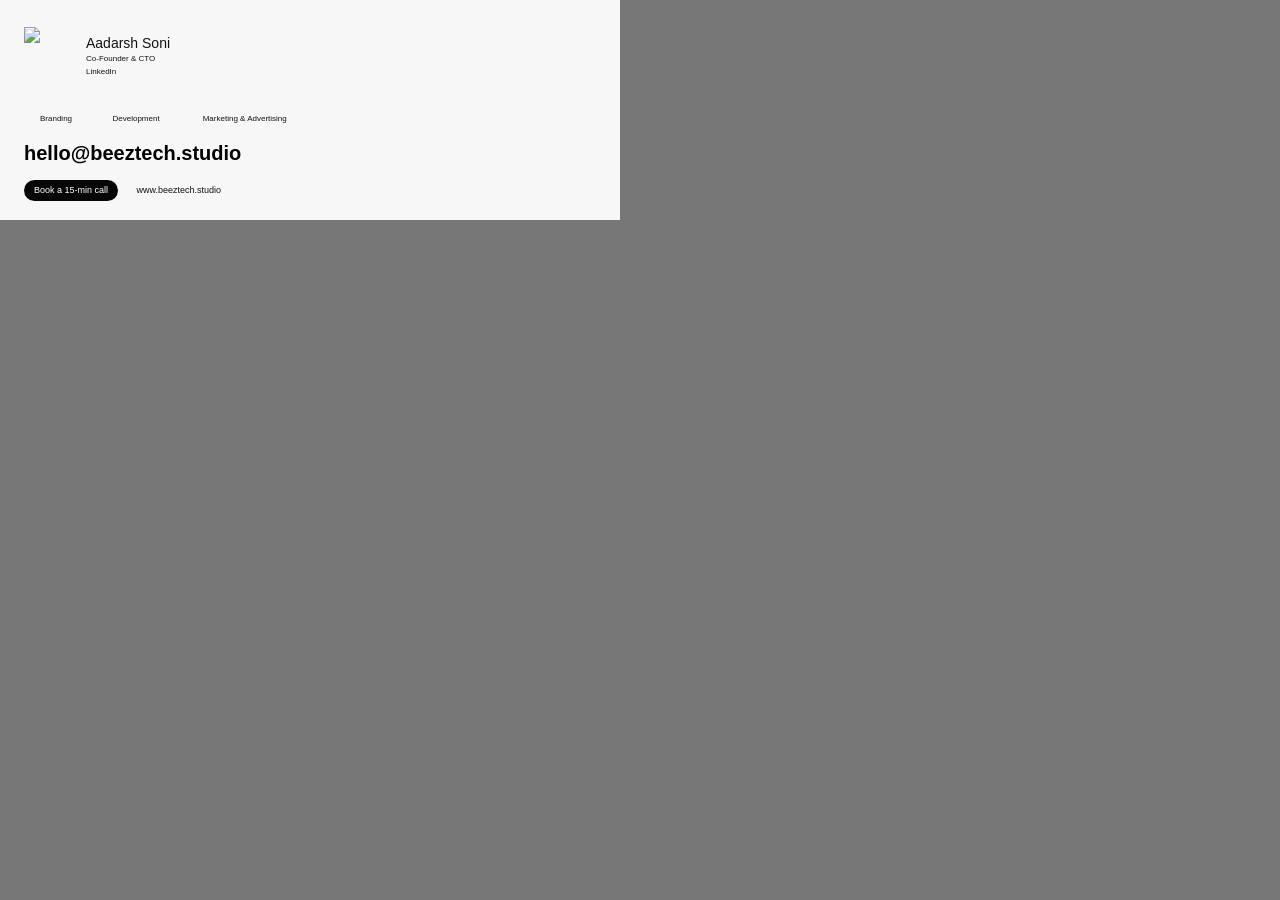
==== commit 31706daf: "test 2" ====
--- a/index.html
+++ b/index.html
@@ -4,215 +4,188 @@
 <head>
     <meta charset="UTF-8" />
     <meta name="viewport" content="width=device-width, initial-scale=1.0" />
-    <meta name="color-scheme" content="light" />
-    <meta name="supported-color-schemes" content="light" />
     <title>Email Signature</title>
 </head>
 
 <body style="margin:0;padding:0;background:#777777;">
-    <!-- Full-card bg.png fitted as a real <img>; content overlays on top (Gmail-safe) -->
-    <table role="presentation" cellpadding="0" cellspacing="0" border="0" width="620" height="220" bgcolor="#F7F7F7"
-        style="width:620px;max-width:620px;height:220px;border-collapse:collapse;font-family:'Segoe UI','Helvetica Neue',Helvetica,Arial,sans-serif;background-color:#F7F7F7;">
+    <table role="presentation" cellpadding="0" cellspacing="0" border="0" width="620" height="220" style="width:620px;max-width:620px;height:220px;border-collapse:collapse;
+           font-family:'Segoe UI','Helvetica Neue',Helvetica,Arial,sans-serif;
+           background:#f7f7f7;
+           background-image: url('https://raw.githubusercontent.com/abhisheksonias/email/main/logo.png'),
+                             url('https://raw.githubusercontent.com/abhisheksonias/email/main/side6.png'),
+                             url('https://raw.githubusercontent.com/abhisheksonias/email/main/bg.png');
+           background-repeat: no-repeat, no-repeat, no-repeat;
+           background-position: right 40px bottom 117px, right -10px top 0px, center;
+           background-size: 130px auto, contain, cover;">
+
+        <!-- SPACER: top margin = 15px -->
         <tr>
-            <td width="620" height="220" valign="top" bgcolor="#F7F7F7"
-                style="width:620px;height:220px;vertical-align:top;padding:0;font-size:0;line-height:0;background-color:#F7F7F7;">
+            <td height="15" style="height:15px;font-size:0;line-height:0;padding:0;"><img
+                    src="[data-uri]" width="1"
+                    height="15" style="display:block;width:1px;height:15px;" alt="" /></td>
+        </tr>
 
-                <!-- Content layer (sits above bg image) -->
-                <div style="display:block;max-height:0;position:relative;opacity:0.999;z-index:1;">
-                    <table role="presentation" cellpadding="0" cellspacing="0" border="0" width="620"
-                        style="border-collapse:collapse;width:620px;">
-                        <tr>
-                            <td width="380" valign="top" style="width:380px;vertical-align:top;padding:0;">
-                                <table role="presentation" cellpadding="0" cellspacing="0" border="0" width="380"
-                                    style="border-collapse:collapse;width:380px;">
-
-                                    <tr>
-                                        <td height="15"
-                                            style="height:15px;font-size:0;line-height:0;padding:0;"><img
-                                                src="[data-uri]"
-                                                width="1" height="15" style="display:block;width:1px;height:15px;"
-                                                alt="" /></td>
-                                    </tr>
-
-                                    <tr>
-                                        <td style="padding:0 0 0 24px;font-size:0;line-height:0;">
-                                            <table role="presentation" cellpadding="0" cellspacing="0" border="0"
-                                                style="border-collapse:collapse;">
-                                                <tr>
-                                                    <td width="62" valign="top"
-                                                        style="width:62px;padding:0;vertical-align:top;">
-                                                        <img src="https://raw.githubusercontent.com/abhisheksonias/email/main/aadarshh.png"
-                                                            alt="Aadarsh Soni" width="52" height="60"
-                                                            style="display:block;border:0;outline:none;text-decoration:none;width:52px;height:60px;" />
-                                                    </td>
-                                                    <td valign="top" style="padding:0;vertical-align:top;">
-                                                        <table role="presentation" cellpadding="0" cellspacing="0"
-                                                            border="0" style="border-collapse:collapse;">
-                                                            <tr>
-                                                                <td height="8"
-                                                                    style="height:8px;font-size:0;line-height:0;padding:0;">
-                                                                    <img src="[data-uri]"
-                                                                        width="1" height="8"
-                                                                        style="display:block;width:1px;height:8px;"
-                                                                        alt="" />
-                                                                </td>
-                                                            </tr>
-                                                            <tr>
-                                                                <td
-                                                                    style="padding:0;font-size:14px;font-weight:500;color:#333333;line-height:16px;white-space:nowrap;">
-                                                                    Aadarsh Soni</td>
-                                                            </tr>
-                                                            <tr>
-                                                                <td height="3"
-                                                                    style="height:3px;font-size:0;line-height:0;padding:0;">
-                                                                    <img src="[data-uri]"
-                                                                        width="1" height="3"
-                                                                        style="display:block;width:1px;height:3px;"
-                                                                        alt="" />
-                                                                </td>
-                                                            </tr>
-                                                            <tr>
-                                                                <td
-                                                                    style="padding:0;font-size:8px;font-weight:400;color:#333333;line-height:10px;white-space:nowrap;">
-                                                                    Co-Founder &amp; CTO</td>
-                                                            </tr>
-                                                            <tr>
-                                                                <td height="3"
-                                                                    style="height:3px;font-size:0;line-height:0;padding:0;">
-                                                                    <img src="[data-uri]"
-                                                                        width="1" height="3"
-                                                                        style="display:block;width:1px;height:3px;"
-                                                                        alt="" />
-                                                                </td>
-                                                            </tr>
-                                                            <tr>
-                                                                <td
-                                                                    style="padding:0;font-size:8px;font-weight:400;color:#333333;line-height:10px;white-space:nowrap;">
-                                                                    <a href="https://www.linkedin.com/in/aadarsh-soni01/"
-                                                                        target="_blank"
-                                                                        style="color:#333333;text-decoration:none;">LinkedIn</a>
-                                                                </td>
-                                                            </tr>
-                                                        </table>
-                                                    </td>
-                                                </tr>
-                                            </table>
-                                        </td>
-                                    </tr>
-
-                                    <tr>
-                                        <td height="12"
-                                            style="height:12px;font-size:0;line-height:0;padding:0;"><img
-                                                src="[data-uri]"
-                                                width="1" height="12" style="display:block;width:1px;height:12px;"
-                                                alt="" /></td>
-                                    </tr>
-
-                                    <tr>
-                                        <td style="padding:0 0 0 24px;font-size:0;line-height:0;">
-                                            <table role="presentation" cellpadding="0" cellspacing="0" border="0"
-                                                style="border-collapse:collapse;">
-                                                <tr>
-                                                    <td
-                                                        style="padding:0 10px 0 0;vertical-align:middle;white-space:nowrap;">
-                                                        <img src="https://raw.githubusercontent.com/abhisheksonias/email/main/1.png"
-                                                            alt="" width="12" height="12"
-                                                            style="display:inline-block;vertical-align:middle;border:0;width:12px;height:12px;" />
-                                                        <span
-                                                            style="display:inline-block;vertical-align:middle;color:#333333;font-size:8px;font-weight:500;line-height:12px;margin-left:4px;">Branding</span>
-                                                    </td>
-                                                    <td
-                                                        style="padding:0 10px 0 0;vertical-align:middle;white-space:nowrap;">
-                                                        <img src="https://raw.githubusercontent.com/abhisheksonias/email/main/2.png"
-                                                            alt="" width="12" height="12"
-                                                            style="display:inline-block;vertical-align:middle;border:0;width:12px;height:12px;" />
-                                                        <span
-                                                            style="display:inline-block;vertical-align:middle;color:#333333;font-size:8px;font-weight:500;line-height:12px;margin-left:4px;">Development</span>
-                                                    </td>
-                                                    <td style="padding:0;vertical-align:middle;white-space:nowrap;">
-                                                        <img src="https://raw.githubusercontent.com/abhisheksonias/email/main/3.png"
-                                                            alt="" width="12" height="12"
-                                                            style="display:inline-block;vertical-align:middle;border:0;width:12px;height:12px;" />
-                                                        <span
-                                                            style="display:inline-block;vertical-align:middle;color:#333333;font-size:8px;font-weight:500;line-height:12px;margin-left:4px;">Marketing
-                                                            &amp; Advertising</span>
-                                                    </td>
-                                                </tr>
-                                            </table>
-                                        </td>
-                                    </tr>
-
-                                    <tr>
-                                        <td height="10"
-                                            style="height:10px;font-size:0;line-height:0;padding:0;"><img
-                                                src="[data-uri]"
-                                                width="1" height="10" style="display:block;width:1px;height:10px;"
-                                                alt="" /></td>
-                                    </tr>
-
-                                    <tr>
-                                        <td style="padding:0 0 0 24px;font-size:0;line-height:0;">
-                                            <a href="mailto:hello@beeztech.studio"
-                                                style="color:#333333;text-decoration:none;">
-                                                <span
-                                                    style="color:#333333;text-decoration:none;font-size:20px;font-weight:700;line-height:22px;">hello</span><!--
-      --><span
-                                                    style="color:#333333;text-decoration:none;font-size:20px;font-weight:700;line-height:22px;">&#64;</span><!--
-      --><span
-                                                    style="color:#333333;text-decoration:none;font-size:20px;font-weight:700;line-height:22px;">beeztech.studio</span>
-                                            </a>
-                                        </td>
-                                    </tr>
-
-                                    <tr>
-                                        <td height="7" style="height:7px;font-size:0;line-height:0;padding:0;"><img
-                                                src="[data-uri]"
-                                                width="1" height="7" style="display:block;width:1px;height:7px;"
-                                                alt="" /></td>
-                                    </tr>
-
-                                    <tr>
-                                        <td style="padding:0 0 0 24px;font-size:0;line-height:0;">
-                                            <table role="presentation" cellpadding="0" cellspacing="0" border="0"
-                                                style="border-collapse:collapse;">
-                                                <tr>
-                                                    <td style="padding:0;vertical-align:middle;">
-                                                        <a href="https://cal.com/beeztech2003/lets-connect"
-                                                            target="_blank" rel="noopener noreferrer"
-                                                            style="display:inline-block;padding:6px 10px;border-radius:999px;background:#070707;color:#ffffff;text-decoration:none;font-size:9px;font-weight:400;line-height:1;white-space:nowrap;">
-                                                            Book a 15-min call
-                                                        </a>
-                                                    </td>
-                                                    <td width="15"
-                                                        style="width:15px;font-size:0;line-height:0;padding:0;">
-                                                        <img src="[data-uri]"
-                                                            width="15" height="1"
-                                                            style="display:block;width:15px;height:1px;" alt="" />
-                                                    </td>
-                                                    <td style="padding:0;vertical-align:middle;">
-                                                        <a href="https://www.beeztech.studio" target="_blank"
-                                                            rel="noopener noreferrer"
-                                                            style="display:inline-block;color:#333333;text-decoration:none;font-size:9px;font-weight:400;line-height:1;white-space:nowrap;">
-                                                            www.beeztech.studio
-                                                        </a>
-                                                    </td>
-                                                </tr>
-                                            </table>
-                                        </td>
-                                    </tr>
-                                </table>
-                            </td>
-                            <td width="240" valign="top" style="width:240px;font-size:0;line-height:0;">&nbsp;</td>
-                        </tr>
-                    </table>
-                </div>
-
-                <!-- Fitted bg.png (+ logo) — real <img> so Workspace Gmail shows it -->
-                <img src="https://raw.githubusercontent.com/abhisheksonias/email/main/sig-bg.png" alt="" width="620"
-                    height="220"
-                    style="display:block;border:0;outline:none;text-decoration:none;width:620px;height:220px;" />
+        <!-- ROW 1: Avatar + Name block -->
+        <tr>
+            <td style="padding:0 24px;font-size:0;line-height:0;">
+                <table role="presentation" cellpadding="0" cellspacing="0" border="0" style="border-collapse:collapse;">
+                    <tr>
+                        <td width="62" valign="top" style="width:62px;padding:0;vertical-align:top;">
+                            <img src="https://raw.githubusercontent.com/abhisheksonias/email/main/aadarshh.png"
+                                alt="Abhishek Soni" width="52" height="60"
+                                style="display:block;border:0;outline:none;text-decoration:none;width:52px;height:60px;" />
+                        </td>
+                        <td valign="top" style="padding:0;vertical-align:top;">
+                            <table role="presentation" cellpadding="0" cellspacing="0" border="0"
+                                style="border-collapse:collapse;">
+                                <!-- SPACER: push name down from top of avatar = 8px -->
+                                <tr>
+                                    <td height="8" style="height:8px;font-size:0;line-height:0;padding:0;"><img
+                                            src="[data-uri]"
+                                            width="1" height="8" style="display:block;width:1px;height:8px;" alt="" />
+                                    </td>
+                                </tr>
+                                <tr>
+                                    <td
+                                        style="padding:0;font-size:14px;font-weight:500;color:#131316;line-height:16px;white-space:nowrap;">
+                                        Aadarsh Soni</td>
+                                </tr>
+                                <!-- SPACER: name → designation gap = 3px -->
+                                <tr>
+                                    <td height="3" style="height:3px;font-size:0;line-height:0;padding:0;"><img
+                                            src="[data-uri]"
+                                            width="1" height="3" style="display:block;width:1px;height:3px;" alt="" />
+                                    </td>
+                                </tr>
+                                <tr>
+                                    <td
+                                        style="padding:0;font-size:8px;font-weight:400;color:#131316;line-height:10px;white-space:nowrap;">
+                                        Co-Founder &amp; CTO</td>
+                                </tr>
+                                <!-- SPACER: designation → social gap = 3px -->
+                                <tr>
+                                    <td height="3" style="height:3px;font-size:0;line-height:0;padding:0;"><img
+                                            src="[data-uri]"
+                                            width="1" height="3" style="display:block;width:1px;height:3px;" alt="" />
+                                    </td>
+                                </tr>
+                                <tr>
+                                    <td
+                                        style="padding:0;font-size:8px;font-weight:400;color:#131316;line-height:10px;white-space:nowrap;">
+                                        <a href="https://www.linkedin.com/in/aadarsh-soni01/" target="_blank"
+                                            style="color:#131316;text-decoration:none;">
+                                            LinkedIn
+                                        </a>
+                                    </td>
+                                </tr>
+                            </table>
+                        </td>
+                    </tr>
+                </table>
             </td>
         </tr>
+
+        <!-- SPACER: name block → services gap = 12px -->
+        <tr>
+            <td height="12" style="height:12px;font-size:0;line-height:0;padding:0;"><img
+                    src="[data-uri]" width="1"
+                    height="12" style="display:block;width:1px;height:12px;" alt="" /></td>
+        </tr>
+
+        <!-- ROW 2: Services -->
+        <tr>
+            <td style="padding:0 24px;font-size:0;line-height:0;">
+                <table role="presentation" cellpadding="0" cellspacing="0" border="0" width="410"
+                    style="border-collapse:collapse;width:280px;">
+                    <tr>
+                        <td width="110" style="width:110px;padding:0 8px 0 0;vertical-align:middle;white-space:nowrap;">
+                            <img src="https://raw.githubusercontent.com/abhisheksonias/email/main/1.png" alt=""
+                                width="12" height="12"
+                                style="display:inline-block;vertical-align:middle;border:0;width:12px;height:12px;" />
+                            <span
+                                style="display:inline-block;vertical-align:middle;color:#131316;font-size:8px;font-weight:500;line-height:12px;margin-left:4px;">Branding</span>
+                        </td>
+                        <td width="135" style="width:135px;padding:0 8px 0 0;vertical-align:middle;white-space:nowrap;">
+                            <img src="https://raw.githubusercontent.com/abhisheksonias/email/main/2.png" alt=""
+                                width="12" height="12"
+                                style="display:inline-block;vertical-align:middle;border:0;width:12px;height:12px;" />
+                            <span
+                                style="display:inline-block;vertical-align:middle;color:#131316;font-size:8px;font-weight:500;line-height:12px;margin-left:4px;">Development</span>
+                        </td>
+                        <td width="165" style="width:165px;padding:0;vertical-align:middle;white-space:nowrap;">
+                            <img src="https://raw.githubusercontent.com/abhisheksonias/email/main/3.png" alt=""
+                                width="12" height="12"
+                                style="display:inline-block;vertical-align:middle;border:0;width:12px;height:12px;" />
+                            <span
+                                style="display:inline-block;vertical-align:middle;color:#131316;font-size:8px;font-weight:500;line-height:12px;margin-left:4px;">Marketing
+                                &amp; Advertising</span>
+                        </td>
+                    </tr>
+                </table>
+            </td>
+        </tr>
+
+        <!-- SPACER: services → email gap = 10px -->
+        <tr>
+            <td height="10" style="height:10px;font-size:0;line-height:0;padding:0;"><img
+                    src="[data-uri]" width="1"
+                    height="10" style="display:block;width:1px;height:10px;" alt="" /></td>
+        </tr>
+
+        <!-- ROW 3: Email address -->
+        <tr>
+            <td style="padding:0 24px;font-size:0;line-height:0;">
+                <a href="mailto:hello@beeztech.studio" style="color:#000000;text-decoration:none;">
+                    <span
+                        style="color:#000000;text-decoration:none;font-size:20px;font-weight:700;line-height:22px;">hello</span><!--
+      --><span style="color:#000000;text-decoration:none;font-size:20px;font-weight:700;line-height:22px;">&#64;</span><!--
+      --><span style="color:#000000;text-decoration:none;font-size:20px;font-weight:700;line-height:22px;">beeztech.studio</span>
+                </a>
+            </td>
+        </tr>
+
+        <!-- SPACER: email → button row gap = 7px -->
+        <tr>
+            <td height="7" style="height:7px;font-size:0;line-height:0;padding:0;"><img
+                    src="[data-uri]" width="1"
+                    height="7" style="display:block;width:1px;height:7px;" alt="" /></td>
+        </tr>
+
+        <!-- ROW 4: CTA button + website URL -->
+        <tr>
+            <td style="padding:0 24px;font-size:0;line-height:0;">
+                <table role="presentation" cellpadding="0" cellspacing="0" border="0"
+                    style="border-collapse:collapse;width:200px;">
+                    <tr>
+                        <td style="padding:0;vertical-align:middle;">
+                            <a href="https://cal.com/beeztech2003/lets-connect" target="_blank"
+                                rel="noopener noreferrer"
+                                style="display:inline-block;padding:6px 10px;border-radius:999px;background:#070707;color:#ffffff;text-decoration:none;font-size:9px;font-weight:400;line-height:1;white-space:nowrap;">
+                                Book a 15-min call
+                            </a>
+                        </td>
+                        <!-- SPACER: button → URL gap = 15px (change this width to adjust) -->
+                        <td width="15" style="width:15px;font-size:0;line-height:0;padding:0;"><img
+                                src="[data-uri]"
+                                width="15" height="1" style="display:block;width:15px;height:1px;" alt="" /></td>
+                        <td style="padding:0;vertical-align:middle;">
+                            <a href="https://www.beeztech.studio" target="_blank" rel="noopener noreferrer"
+                                style="display:inline-block;color:#131316;text-decoration:none;font-size:9px;font-weight:400;line-height:1;white-space:nowrap;">
+                                www.beeztech.studio
+                            </a>
+                        </td>
+                    </tr>
+                </table>
+            </td>
+        </tr>
+
+        <!-- SPACER: bottom margin = 15px -->
+        <tr>
+            <td height="15" style="height:15px;font-size:0;line-height:0;padding:0;"><img
+                    src="[data-uri]" width="1"
+                    height="15" style="display:block;width:1px;height:15px;" alt="" /></td>
+        </tr>
+
     </table>
 </body>
 
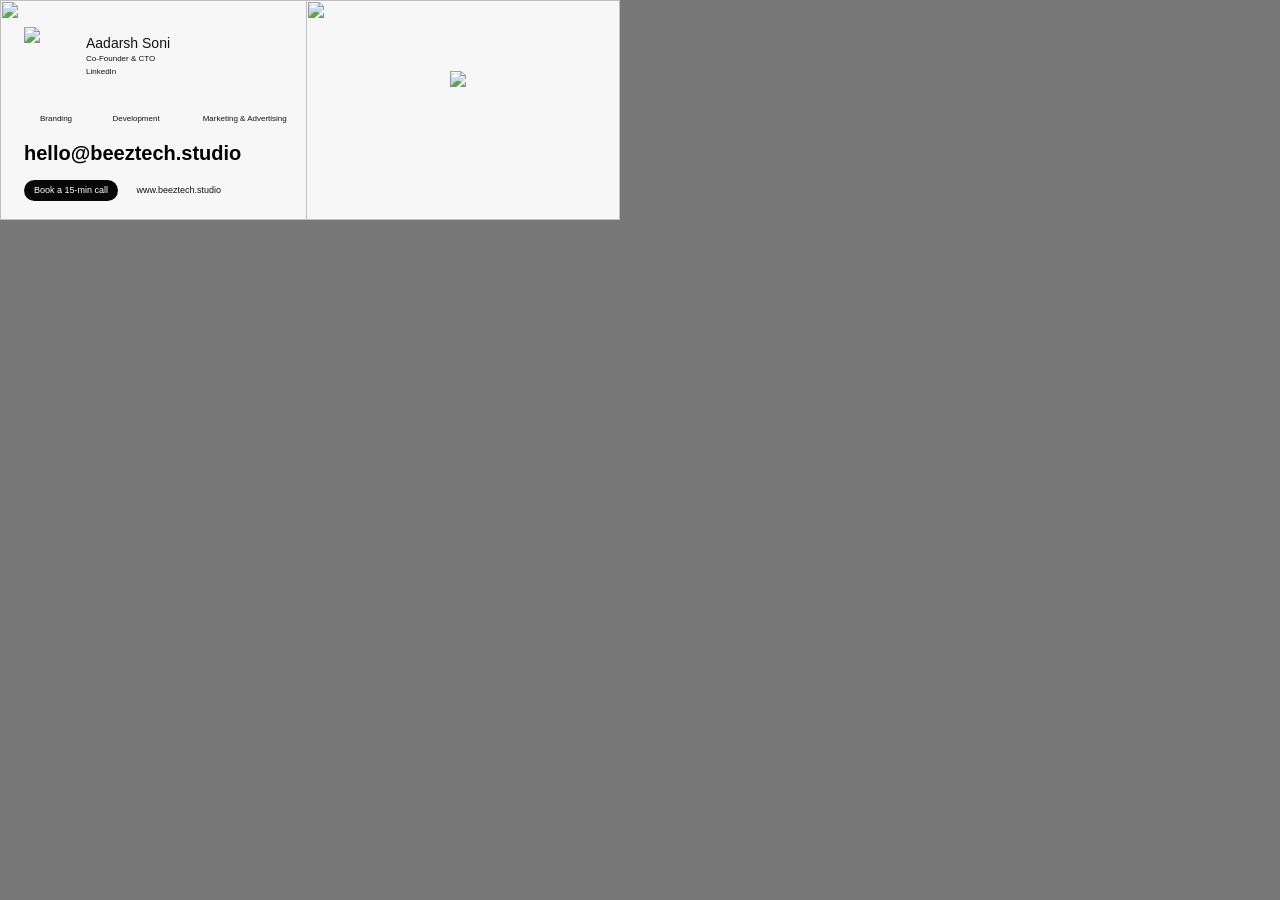
==== commit 7fb7127e: "Refactor email signature and index HTML for improved layout and responsiveness. Update background ha" ====
--- a/index.html
+++ b/index.html
@@ -8,184 +8,235 @@
 </head>
 
 <body style="margin:0;padding:0;background:#777777;">
-    <table role="presentation" cellpadding="0" cellspacing="0" border="0" width="620" height="220" style="width:620px;max-width:620px;height:220px;border-collapse:collapse;
+    <table role="presentation" cellpadding="0" cellspacing="0" border="0" width="620" height="220" bgcolor="#f7f7f7"
+        style="width:620px;max-width:620px;height:220px;border-collapse:collapse;table-layout:fixed;overflow:hidden;
            font-family:'Segoe UI','Helvetica Neue',Helvetica,Arial,sans-serif;
-           background:#f7f7f7;
-           background-image: url('https://raw.githubusercontent.com/abhisheksonias/email/main/logo.png'),
-                             url('https://raw.githubusercontent.com/abhisheksonias/email/main/side6.png'),
-                             url('https://raw.githubusercontent.com/abhisheksonias/email/main/bg.png');
-           background-repeat: no-repeat, no-repeat, no-repeat;
-           background-position: right 40px bottom 117px, right -10px top 0px, center;
-           background-size: 130px auto, contain, cover;">
-
-        <!-- SPACER: top margin = 15px -->
+           background-color:#f7f7f7;">
         <tr>
-            <td height="15" style="height:15px;font-size:0;line-height:0;padding:0;"><img
-                    src="[data-uri]" width="1"
-                    height="15" style="display:block;width:1px;height:15px;" alt="" /></td>
-        </tr>
-
-        <!-- ROW 1: Avatar + Name block -->
-        <tr>
-            <td style="padding:0 24px;font-size:0;line-height:0;">
-                <table role="presentation" cellpadding="0" cellspacing="0" border="0" style="border-collapse:collapse;">
-                    <tr>
-                        <td width="62" valign="top" style="width:62px;padding:0;vertical-align:top;">
-                            <img src="https://raw.githubusercontent.com/abhisheksonias/email/main/aadarshh.png"
-                                alt="Abhishek Soni" width="52" height="60"
-                                style="display:block;border:0;outline:none;text-decoration:none;width:52px;height:60px;" />
-                        </td>
-                        <td valign="top" style="padding:0;vertical-align:top;">
+            <td valign="top" style="padding:0;">
+                <img src="https://raw.githubusercontent.com/abhisheksonias/email/main/bg.png"
+                    alt="" width="620" height="220"
+                    style="display:block;border:0;outline:none;text-decoration:none;width:620px;height:220px;margin-bottom:-220px;" />
+
+                <table role="presentation" cellpadding="0" cellspacing="0" border="0" width="620" height="220"
+                    style="width:620px;height:220px;border-collapse:collapse;margin-bottom:-220px;">
+                    <tr>
+                        <td width="306" height="220" style="width:306px;height:220px;font-size:0;line-height:0;padding:0;">
+                            <img src="[data-uri]"
+                                width="306" height="1" style="display:block;width:306px;height:1px;" alt="" />
+                        </td>
+                        <td width="314" height="220" valign="top" align="right"
+                            style="width:314px;height:220px;padding:0;vertical-align:top;font-size:0;line-height:0;">
+                            <img src="https://raw.githubusercontent.com/abhisheksonias/email/main/side6.png"
+                                alt="" width="314" height="220"
+                                style="display:block;border:0;outline:none;text-decoration:none;width:314px;height:220px;margin-bottom:-220px;" />
+                            <table role="presentation" cellpadding="0" cellspacing="0" border="0" width="314"
+                                style="width:314px;border-collapse:collapse;">
+                                <tr>
+                                    <td height="71" style="height:71px;font-size:0;line-height:0;padding:0;"><img
+                                            src="[data-uri]"
+                                            width="1" height="71" style="display:block;width:1px;height:71px;"
+                                            alt="" /></td>
+                                </tr>
+                                <tr>
+                                    <td valign="top" align="right"
+                                        style="padding:0 40px 0 0;font-size:0;line-height:0;vertical-align:top;">
+                                        <img src="https://raw.githubusercontent.com/abhisheksonias/email/main/logo.png"
+                                            alt="Beeztech" width="130" height="32"
+                                            style="display:block;border:0;outline:none;text-decoration:none;width:130px;height:32px;" />
+                                    </td>
+                                </tr>
+                            </table>
+                        </td>
+                    </tr>
+                </table>
+
+                <table role="presentation" cellpadding="0" cellspacing="0" border="0" width="620" height="220"
+                    style="width:620px;height:220px;border-collapse:collapse;font-family:'Segoe UI','Helvetica Neue',Helvetica,Arial,sans-serif;">
+
+                    <!-- SPACER: top margin = 15px -->
+                    <tr>
+                        <td height="15" style="height:15px;font-size:0;line-height:0;padding:0;"><img
+                                src="[data-uri]"
+                                width="1" height="15" style="display:block;width:1px;height:15px;" alt="" /></td>
+                    </tr>
+
+                    <!-- ROW 1: Avatar + Name block -->
+                    <tr>
+                        <td style="padding:0 24px;font-size:0;line-height:0;">
                             <table role="presentation" cellpadding="0" cellspacing="0" border="0"
                                 style="border-collapse:collapse;">
-                                <!-- SPACER: push name down from top of avatar = 8px -->
-                                <tr>
-                                    <td height="8" style="height:8px;font-size:0;line-height:0;padding:0;"><img
+                                <tr>
+                                    <td width="62" valign="top" style="width:62px;padding:0;vertical-align:top;">
+                                        <img src="https://raw.githubusercontent.com/abhisheksonias/email/main/aadarshh.png"
+                                            alt="Abhishek Soni" width="52" height="60"
+                                            style="display:block;border:0;outline:none;text-decoration:none;width:52px;height:60px;" />
+                                    </td>
+                                    <td valign="top" style="padding:0;vertical-align:top;">
+                                        <table role="presentation" cellpadding="0" cellspacing="0" border="0"
+                                            style="border-collapse:collapse;">
+                                            <!-- SPACER: push name down from top of avatar = 8px -->
+                                            <tr>
+                                                <td height="8" style="height:8px;font-size:0;line-height:0;padding:0;">
+                                                    <img src="[data-uri]"
+                                                        width="1" height="8"
+                                                        style="display:block;width:1px;height:8px;" alt="" />
+                                                </td>
+                                            </tr>
+                                            <tr>
+                                                <td
+                                                    style="padding:0;font-size:14px;font-weight:500;color:#131316;line-height:16px;white-space:nowrap;">
+                                                    Aadarsh Soni</td>
+                                            </tr>
+                                            <!-- SPACER: name → designation gap = 3px -->
+                                            <tr>
+                                                <td height="3" style="height:3px;font-size:0;line-height:0;padding:0;">
+                                                    <img src="[data-uri]"
+                                                        width="1" height="3"
+                                                        style="display:block;width:1px;height:3px;" alt="" />
+                                                </td>
+                                            </tr>
+                                            <tr>
+                                                <td
+                                                    style="padding:0;font-size:8px;font-weight:400;color:#131316;line-height:10px;white-space:nowrap;">
+                                                    Co-Founder &amp; CTO</td>
+                                            </tr>
+                                            <!-- SPACER: designation → social gap = 3px -->
+                                            <tr>
+                                                <td height="3" style="height:3px;font-size:0;line-height:0;padding:0;">
+                                                    <img src="[data-uri]"
+                                                        width="1" height="3"
+                                                        style="display:block;width:1px;height:3px;" alt="" />
+                                                </td>
+                                            </tr>
+                                            <tr>
+                                                <td
+                                                    style="padding:0;font-size:8px;font-weight:400;color:#131316;line-height:10px;white-space:nowrap;">
+                                                    <a href="https://www.linkedin.com/in/aadarsh-soni01/"
+                                                        target="_blank"
+                                                        style="color:#131316;text-decoration:none;">
+                                                        LinkedIn
+                                                    </a>
+                                                </td>
+                                            </tr>
+                                        </table>
+                                    </td>
+                                </tr>
+                            </table>
+                        </td>
+                    </tr>
+
+                    <!-- SPACER: name block → services gap = 12px -->
+                    <tr>
+                        <td height="12" style="height:12px;font-size:0;line-height:0;padding:0;"><img
+                                src="[data-uri]"
+                                width="1" height="12" style="display:block;width:1px;height:12px;" alt="" /></td>
+                    </tr>
+
+                    <!-- ROW 2: Services -->
+                    <tr>
+                        <td style="padding:0 24px;font-size:0;line-height:0;">
+                            <table role="presentation" cellpadding="0" cellspacing="0" border="0" width="410"
+                                style="border-collapse:collapse;width:280px;">
+                                <tr>
+                                    <td width="110"
+                                        style="width:110px;padding:0 8px 0 0;vertical-align:middle;white-space:nowrap;">
+                                        <img src="https://raw.githubusercontent.com/abhisheksonias/email/main/1.png"
+                                            alt="" width="12" height="12"
+                                            style="display:inline-block;vertical-align:middle;border:0;width:12px;height:12px;" />
+                                        <span
+                                            style="display:inline-block;vertical-align:middle;color:#131316;font-size:8px;font-weight:500;line-height:12px;margin-left:4px;">Branding</span>
+                                    </td>
+                                    <td width="135"
+                                        style="width:135px;padding:0 8px 0 0;vertical-align:middle;white-space:nowrap;">
+                                        <img src="https://raw.githubusercontent.com/abhisheksonias/email/main/2.png"
+                                            alt="" width="12" height="12"
+                                            style="display:inline-block;vertical-align:middle;border:0;width:12px;height:12px;" />
+                                        <span
+                                            style="display:inline-block;vertical-align:middle;color:#131316;font-size:8px;font-weight:500;line-height:12px;margin-left:4px;">Development</span>
+                                    </td>
+                                    <td width="165"
+                                        style="width:165px;padding:0;vertical-align:middle;white-space:nowrap;">
+                                        <img src="https://raw.githubusercontent.com/abhisheksonias/email/main/3.png"
+                                            alt="" width="12" height="12"
+                                            style="display:inline-block;vertical-align:middle;border:0;width:12px;height:12px;" />
+                                        <span
+                                            style="display:inline-block;vertical-align:middle;color:#131316;font-size:8px;font-weight:500;line-height:12px;margin-left:4px;">Marketing
+                                            &amp; Advertising</span>
+                                    </td>
+                                </tr>
+                            </table>
+                        </td>
+                    </tr>
+
+                    <!-- SPACER: services → email gap = 10px -->
+                    <tr>
+                        <td height="10" style="height:10px;font-size:0;line-height:0;padding:0;"><img
+                                src="[data-uri]"
+                                width="1" height="10" style="display:block;width:1px;height:10px;" alt="" /></td>
+                    </tr>
+
+                    <!-- ROW 3: Email address -->
+                    <tr>
+                        <td style="padding:0 24px;font-size:0;line-height:0;">
+                            <a href="mailto:hello@beeztech.studio" style="color:#000000;text-decoration:none;">
+                                <span
+                                    style="color:#000000;text-decoration:none;font-size:20px;font-weight:700;line-height:22px;">hello</span><!--
+      --><span
+                                    style="color:#000000;text-decoration:none;font-size:20px;font-weight:700;line-height:22px;">&#64;</span><!--
+      --><span
+                                    style="color:#000000;text-decoration:none;font-size:20px;font-weight:700;line-height:22px;">beeztech.studio</span>
+                            </a>
+                        </td>
+                    </tr>
+
+                    <!-- SPACER: email → button row gap = 7px -->
+                    <tr>
+                        <td height="7" style="height:7px;font-size:0;line-height:0;padding:0;"><img
+                                src="[data-uri]"
+                                width="1" height="7" style="display:block;width:1px;height:7px;" alt="" /></td>
+                    </tr>
+
+                    <!-- ROW 4: CTA button + website URL -->
+                    <tr>
+                        <td style="padding:0 24px;font-size:0;line-height:0;">
+                            <table role="presentation" cellpadding="0" cellspacing="0" border="0"
+                                style="border-collapse:collapse;width:200px;">
+                                <tr>
+                                    <td style="padding:0;vertical-align:middle;">
+                                        <a href="https://cal.com/beeztech2003/lets-connect" target="_blank"
+                                            rel="noopener noreferrer"
+                                            style="display:inline-block;padding:6px 10px;border-radius:999px;background:#070707;color:#ffffff;text-decoration:none;font-size:9px;font-weight:400;line-height:1;white-space:nowrap;">
+                                            Book a 15-min call
+                                        </a>
+                                    </td>
+                                    <!-- SPACER: button → URL gap = 15px (change this width to adjust) -->
+                                    <td width="15" style="width:15px;font-size:0;line-height:0;padding:0;"><img
                                             src="[data-uri]"
-                                            width="1" height="8" style="display:block;width:1px;height:8px;" alt="" />
-                                    </td>
-                                </tr>
-                                <tr>
-                                    <td
-                                        style="padding:0;font-size:14px;font-weight:500;color:#131316;line-height:16px;white-space:nowrap;">
-                                        Aadarsh Soni</td>
-                                </tr>
-                                <!-- SPACER: name → designation gap = 3px -->
-                                <tr>
-                                    <td height="3" style="height:3px;font-size:0;line-height:0;padding:0;"><img
-                                            src="[data-uri]"
-                                            width="1" height="3" style="display:block;width:1px;height:3px;" alt="" />
-                                    </td>
-                                </tr>
-                                <tr>
-                                    <td
-                                        style="padding:0;font-size:8px;font-weight:400;color:#131316;line-height:10px;white-space:nowrap;">
-                                        Co-Founder &amp; CTO</td>
-                                </tr>
-                                <!-- SPACER: designation → social gap = 3px -->
-                                <tr>
-                                    <td height="3" style="height:3px;font-size:0;line-height:0;padding:0;"><img
-                                            src="[data-uri]"
-                                            width="1" height="3" style="display:block;width:1px;height:3px;" alt="" />
-                                    </td>
-                                </tr>
-                                <tr>
-                                    <td
-                                        style="padding:0;font-size:8px;font-weight:400;color:#131316;line-height:10px;white-space:nowrap;">
-                                        <a href="https://www.linkedin.com/in/aadarsh-soni01/" target="_blank"
-                                            style="color:#131316;text-decoration:none;">
-                                            LinkedIn
+                                            width="15" height="1" style="display:block;width:15px;height:1px;"
+                                            alt="" /></td>
+                                    <td style="padding:0;vertical-align:middle;">
+                                        <a href="https://www.beeztech.studio" target="_blank"
+                                            rel="noopener noreferrer"
+                                            style="display:inline-block;color:#131316;text-decoration:none;font-size:9px;font-weight:400;line-height:1;white-space:nowrap;">
+                                            www.beeztech.studio
                                         </a>
                                     </td>
                                 </tr>
                             </table>
                         </td>
                     </tr>
+
+                    <!-- SPACER: bottom margin = 15px -->
+                    <tr>
+                        <td height="15" style="height:15px;font-size:0;line-height:0;padding:0;"><img
+                                src="[data-uri]"
+                                width="1" height="15" style="display:block;width:1px;height:15px;" alt="" /></td>
+                    </tr>
+
                 </table>
             </td>
         </tr>
-
-        <!-- SPACER: name block → services gap = 12px -->
-        <tr>
-            <td height="12" style="height:12px;font-size:0;line-height:0;padding:0;"><img
-                    src="[data-uri]" width="1"
-                    height="12" style="display:block;width:1px;height:12px;" alt="" /></td>
-        </tr>
-
-        <!-- ROW 2: Services -->
-        <tr>
-            <td style="padding:0 24px;font-size:0;line-height:0;">
-                <table role="presentation" cellpadding="0" cellspacing="0" border="0" width="410"
-                    style="border-collapse:collapse;width:280px;">
-                    <tr>
-                        <td width="110" style="width:110px;padding:0 8px 0 0;vertical-align:middle;white-space:nowrap;">
-                            <img src="https://raw.githubusercontent.com/abhisheksonias/email/main/1.png" alt=""
-                                width="12" height="12"
-                                style="display:inline-block;vertical-align:middle;border:0;width:12px;height:12px;" />
-                            <span
-                                style="display:inline-block;vertical-align:middle;color:#131316;font-size:8px;font-weight:500;line-height:12px;margin-left:4px;">Branding</span>
-                        </td>
-                        <td width="135" style="width:135px;padding:0 8px 0 0;vertical-align:middle;white-space:nowrap;">
-                            <img src="https://raw.githubusercontent.com/abhisheksonias/email/main/2.png" alt=""
-                                width="12" height="12"
-                                style="display:inline-block;vertical-align:middle;border:0;width:12px;height:12px;" />
-                            <span
-                                style="display:inline-block;vertical-align:middle;color:#131316;font-size:8px;font-weight:500;line-height:12px;margin-left:4px;">Development</span>
-                        </td>
-                        <td width="165" style="width:165px;padding:0;vertical-align:middle;white-space:nowrap;">
-                            <img src="https://raw.githubusercontent.com/abhisheksonias/email/main/3.png" alt=""
-                                width="12" height="12"
-                                style="display:inline-block;vertical-align:middle;border:0;width:12px;height:12px;" />
-                            <span
-                                style="display:inline-block;vertical-align:middle;color:#131316;font-size:8px;font-weight:500;line-height:12px;margin-left:4px;">Marketing
-                                &amp; Advertising</span>
-                        </td>
-                    </tr>
-                </table>
-            </td>
-        </tr>
-
-        <!-- SPACER: services → email gap = 10px -->
-        <tr>
-            <td height="10" style="height:10px;font-size:0;line-height:0;padding:0;"><img
-                    src="[data-uri]" width="1"
-                    height="10" style="display:block;width:1px;height:10px;" alt="" /></td>
-        </tr>
-
-        <!-- ROW 3: Email address -->
-        <tr>
-            <td style="padding:0 24px;font-size:0;line-height:0;">
-                <a href="mailto:hello@beeztech.studio" style="color:#000000;text-decoration:none;">
-                    <span
-                        style="color:#000000;text-decoration:none;font-size:20px;font-weight:700;line-height:22px;">hello</span><!--
-      --><span style="color:#000000;text-decoration:none;font-size:20px;font-weight:700;line-height:22px;">&#64;</span><!--
-      --><span style="color:#000000;text-decoration:none;font-size:20px;font-weight:700;line-height:22px;">beeztech.studio</span>
-                </a>
-            </td>
-        </tr>
-
-        <!-- SPACER: email → button row gap = 7px -->
-        <tr>
-            <td height="7" style="height:7px;font-size:0;line-height:0;padding:0;"><img
-                    src="[data-uri]" width="1"
-                    height="7" style="display:block;width:1px;height:7px;" alt="" /></td>
-        </tr>
-
-        <!-- ROW 4: CTA button + website URL -->
-        <tr>
-            <td style="padding:0 24px;font-size:0;line-height:0;">
-                <table role="presentation" cellpadding="0" cellspacing="0" border="0"
-                    style="border-collapse:collapse;width:200px;">
-                    <tr>
-                        <td style="padding:0;vertical-align:middle;">
-                            <a href="https://cal.com/beeztech2003/lets-connect" target="_blank"
-                                rel="noopener noreferrer"
-                                style="display:inline-block;padding:6px 10px;border-radius:999px;background:#070707;color:#ffffff;text-decoration:none;font-size:9px;font-weight:400;line-height:1;white-space:nowrap;">
-                                Book a 15-min call
-                            </a>
-                        </td>
-                        <!-- SPACER: button → URL gap = 15px (change this width to adjust) -->
-                        <td width="15" style="width:15px;font-size:0;line-height:0;padding:0;"><img
-                                src="[data-uri]"
-                                width="15" height="1" style="display:block;width:15px;height:1px;" alt="" /></td>
-                        <td style="padding:0;vertical-align:middle;">
-                            <a href="https://www.beeztech.studio" target="_blank" rel="noopener noreferrer"
-                                style="display:inline-block;color:#131316;text-decoration:none;font-size:9px;font-weight:400;line-height:1;white-space:nowrap;">
-                                www.beeztech.studio
-                            </a>
-                        </td>
-                    </tr>
-                </table>
-            </td>
-        </tr>
-
-        <!-- SPACER: bottom margin = 15px -->
-        <tr>
-            <td height="15" style="height:15px;font-size:0;line-height:0;padding:0;"><img
-                    src="[data-uri]" width="1"
-                    height="15" style="display:block;width:1px;height:15px;" alt="" /></td>
-        </tr>
-
     </table>
 </body>
 
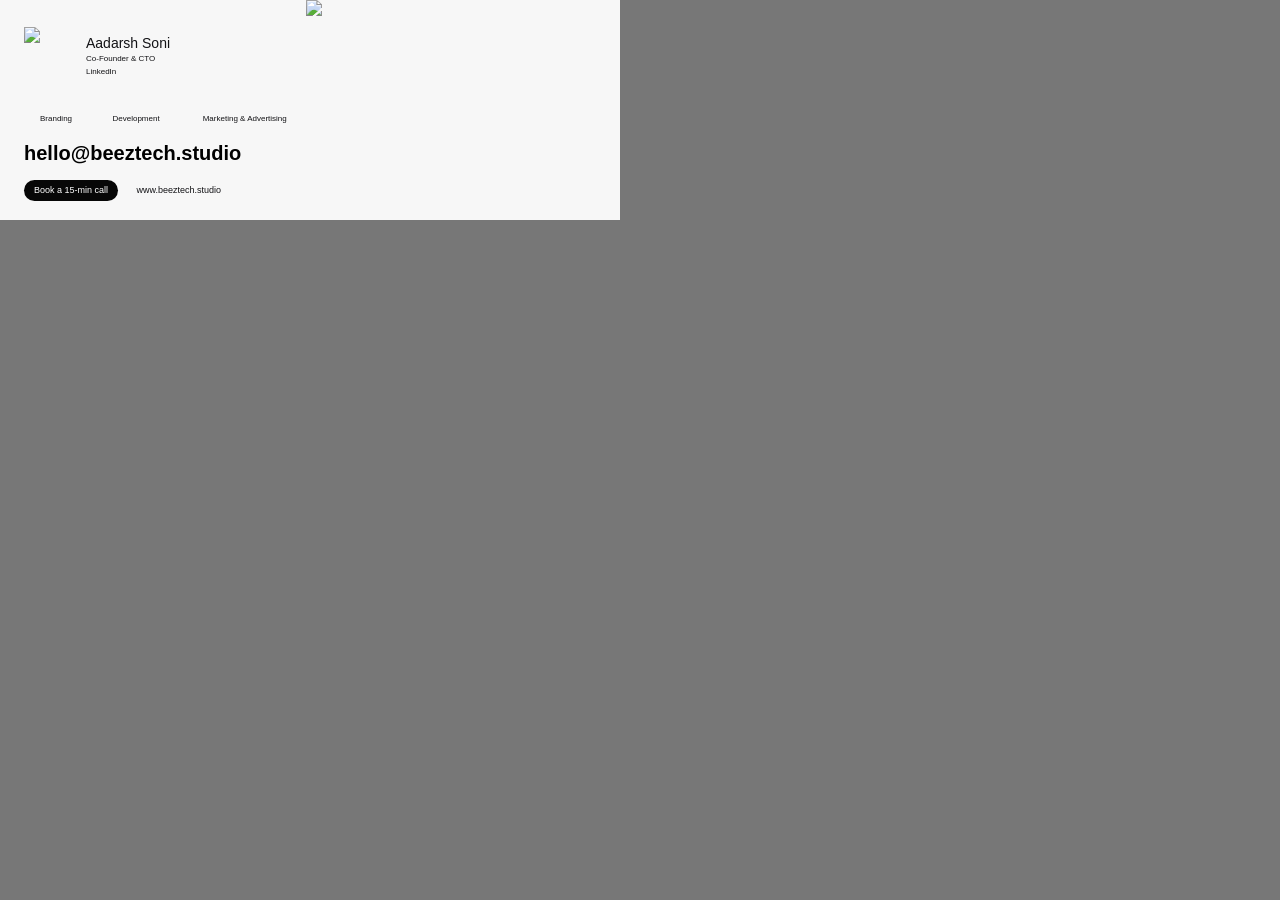
==== commit cd55f3b8: "Refactor email signature and index HTML for improved layout consistency. Simplify structure by remov" ====
--- a/index.html
+++ b/index.html
@@ -9,61 +9,23 @@
 
 <body style="margin:0;padding:0;background:#777777;">
     <table role="presentation" cellpadding="0" cellspacing="0" border="0" width="620" height="220" bgcolor="#f7f7f7"
-        style="width:620px;max-width:620px;height:220px;border-collapse:collapse;table-layout:fixed;overflow:hidden;
+        style="width:620px;max-width:620px;height:220px;border-collapse:collapse;table-layout:fixed;
            font-family:'Segoe UI','Helvetica Neue',Helvetica,Arial,sans-serif;
            background-color:#f7f7f7;">
         <tr>
-            <td valign="top" style="padding:0;">
-                <img src="https://raw.githubusercontent.com/abhisheksonias/email/main/bg.png"
-                    alt="" width="620" height="220"
-                    style="display:block;border:0;outline:none;text-decoration:none;width:620px;height:220px;margin-bottom:-220px;" />
-
-                <table role="presentation" cellpadding="0" cellspacing="0" border="0" width="620" height="220"
-                    style="width:620px;height:220px;border-collapse:collapse;margin-bottom:-220px;">
-                    <tr>
-                        <td width="306" height="220" style="width:306px;height:220px;font-size:0;line-height:0;padding:0;">
-                            <img src="[data-uri]"
-                                width="306" height="1" style="display:block;width:306px;height:1px;" alt="" />
-                        </td>
-                        <td width="314" height="220" valign="top" align="right"
-                            style="width:314px;height:220px;padding:0;vertical-align:top;font-size:0;line-height:0;">
-                            <img src="https://raw.githubusercontent.com/abhisheksonias/email/main/side6.png"
-                                alt="" width="314" height="220"
-                                style="display:block;border:0;outline:none;text-decoration:none;width:314px;height:220px;margin-bottom:-220px;" />
-                            <table role="presentation" cellpadding="0" cellspacing="0" border="0" width="314"
-                                style="width:314px;border-collapse:collapse;">
-                                <tr>
-                                    <td height="71" style="height:71px;font-size:0;line-height:0;padding:0;"><img
-                                            src="[data-uri]"
-                                            width="1" height="71" style="display:block;width:1px;height:71px;"
-                                            alt="" /></td>
-                                </tr>
-                                <tr>
-                                    <td valign="top" align="right"
-                                        style="padding:0 40px 0 0;font-size:0;line-height:0;vertical-align:top;">
-                                        <img src="https://raw.githubusercontent.com/abhisheksonias/email/main/logo.png"
-                                            alt="Beeztech" width="130" height="32"
-                                            style="display:block;border:0;outline:none;text-decoration:none;width:130px;height:32px;" />
-                                    </td>
-                                </tr>
-                            </table>
-                        </td>
-                    </tr>
-                </table>
-
-                <table role="presentation" cellpadding="0" cellspacing="0" border="0" width="620" height="220"
-                    style="width:620px;height:220px;border-collapse:collapse;font-family:'Segoe UI','Helvetica Neue',Helvetica,Arial,sans-serif;">
-
-                    <!-- SPACER: top margin = 15px -->
+            <td width="306" height="220" valign="top" bgcolor="#f7f7f7"
+                style="width:306px;height:220px;padding:0;vertical-align:top;background-color:#f7f7f7;">
+                <table role="presentation" cellpadding="0" cellspacing="0" border="0" width="306" height="220"
+                    style="width:306px;height:220px;border-collapse:collapse;font-family:'Segoe UI','Helvetica Neue',Helvetica,Arial,sans-serif;">
+
                     <tr>
                         <td height="15" style="height:15px;font-size:0;line-height:0;padding:0;"><img
                                 src="[data-uri]"
                                 width="1" height="15" style="display:block;width:1px;height:15px;" alt="" /></td>
                     </tr>
 
-                    <!-- ROW 1: Avatar + Name block -->
-                    <tr>
-                        <td style="padding:0 24px;font-size:0;line-height:0;">
+                    <tr>
+                        <td style="padding:0 0 0 24px;font-size:0;line-height:0;">
                             <table role="presentation" cellpadding="0" cellspacing="0" border="0"
                                 style="border-collapse:collapse;">
                                 <tr>
@@ -75,7 +37,6 @@
                                     <td valign="top" style="padding:0;vertical-align:top;">
                                         <table role="presentation" cellpadding="0" cellspacing="0" border="0"
                                             style="border-collapse:collapse;">
-                                            <!-- SPACER: push name down from top of avatar = 8px -->
                                             <tr>
                                                 <td height="8" style="height:8px;font-size:0;line-height:0;padding:0;">
                                                     <img src="[data-uri]"
@@ -88,7 +49,6 @@
                                                     style="padding:0;font-size:14px;font-weight:500;color:#131316;line-height:16px;white-space:nowrap;">
                                                     Aadarsh Soni</td>
                                             </tr>
-                                            <!-- SPACER: name → designation gap = 3px -->
                                             <tr>
                                                 <td height="3" style="height:3px;font-size:0;line-height:0;padding:0;">
                                                     <img src="[data-uri]"
@@ -101,7 +61,6 @@
                                                     style="padding:0;font-size:8px;font-weight:400;color:#131316;line-height:10px;white-space:nowrap;">
                                                     Co-Founder &amp; CTO</td>
                                             </tr>
-                                            <!-- SPACER: designation → social gap = 3px -->
                                             <tr>
                                                 <td height="3" style="height:3px;font-size:0;line-height:0;padding:0;">
                                                     <img src="[data-uri]"
@@ -126,17 +85,15 @@
                         </td>
                     </tr>
 
-                    <!-- SPACER: name block → services gap = 12px -->
                     <tr>
                         <td height="12" style="height:12px;font-size:0;line-height:0;padding:0;"><img
                                 src="[data-uri]"
                                 width="1" height="12" style="display:block;width:1px;height:12px;" alt="" /></td>
                     </tr>
 
-                    <!-- ROW 2: Services -->
-                    <tr>
-                        <td style="padding:0 24px;font-size:0;line-height:0;">
-                            <table role="presentation" cellpadding="0" cellspacing="0" border="0" width="410"
+                    <tr>
+                        <td style="padding:0 0 0 24px;font-size:0;line-height:0;">
+                            <table role="presentation" cellpadding="0" cellspacing="0" border="0" width="280"
                                 style="border-collapse:collapse;width:280px;">
                                 <tr>
                                     <td width="110"
@@ -169,16 +126,14 @@
                         </td>
                     </tr>
 
-                    <!-- SPACER: services → email gap = 10px -->
                     <tr>
                         <td height="10" style="height:10px;font-size:0;line-height:0;padding:0;"><img
                                 src="[data-uri]"
                                 width="1" height="10" style="display:block;width:1px;height:10px;" alt="" /></td>
                     </tr>
 
-                    <!-- ROW 3: Email address -->
-                    <tr>
-                        <td style="padding:0 24px;font-size:0;line-height:0;">
+                    <tr>
+                        <td style="padding:0 0 0 24px;font-size:0;line-height:0;">
                             <a href="mailto:hello@beeztech.studio" style="color:#000000;text-decoration:none;">
                                 <span
                                     style="color:#000000;text-decoration:none;font-size:20px;font-weight:700;line-height:22px;">hello</span><!--
@@ -190,16 +145,14 @@
                         </td>
                     </tr>
 
-                    <!-- SPACER: email → button row gap = 7px -->
                     <tr>
                         <td height="7" style="height:7px;font-size:0;line-height:0;padding:0;"><img
                                 src="[data-uri]"
                                 width="1" height="7" style="display:block;width:1px;height:7px;" alt="" /></td>
                     </tr>
 
-                    <!-- ROW 4: CTA button + website URL -->
-                    <tr>
-                        <td style="padding:0 24px;font-size:0;line-height:0;">
+                    <tr>
+                        <td style="padding:0 0 0 24px;font-size:0;line-height:0;">
                             <table role="presentation" cellpadding="0" cellspacing="0" border="0"
                                 style="border-collapse:collapse;width:200px;">
                                 <tr>
@@ -210,7 +163,6 @@
                                             Book a 15-min call
                                         </a>
                                     </td>
-                                    <!-- SPACER: button → URL gap = 15px (change this width to adjust) -->
                                     <td width="15" style="width:15px;font-size:0;line-height:0;padding:0;"><img
                                             src="[data-uri]"
                                             width="15" height="1" style="display:block;width:15px;height:1px;"
@@ -227,7 +179,6 @@
                         </td>
                     </tr>
 
-                    <!-- SPACER: bottom margin = 15px -->
                     <tr>
                         <td height="15" style="height:15px;font-size:0;line-height:0;padding:0;"><img
                                 src="[data-uri]"
@@ -235,6 +186,12 @@
                     </tr>
 
                 </table>
+            </td>
+            <td width="314" height="220" valign="top" bgcolor="#f7f7f7"
+                style="width:314px;height:220px;padding:0;vertical-align:top;font-size:0;line-height:0;background-color:#f7f7f7;">
+                <img src="https://raw.githubusercontent.com/abhisheksonias/email/main/panel-right.png"
+                    alt="Beeztech" width="314" height="220"
+                    style="display:block;border:0;outline:none;text-decoration:none;width:314px;height:220px;" />
             </td>
         </tr>
     </table>
